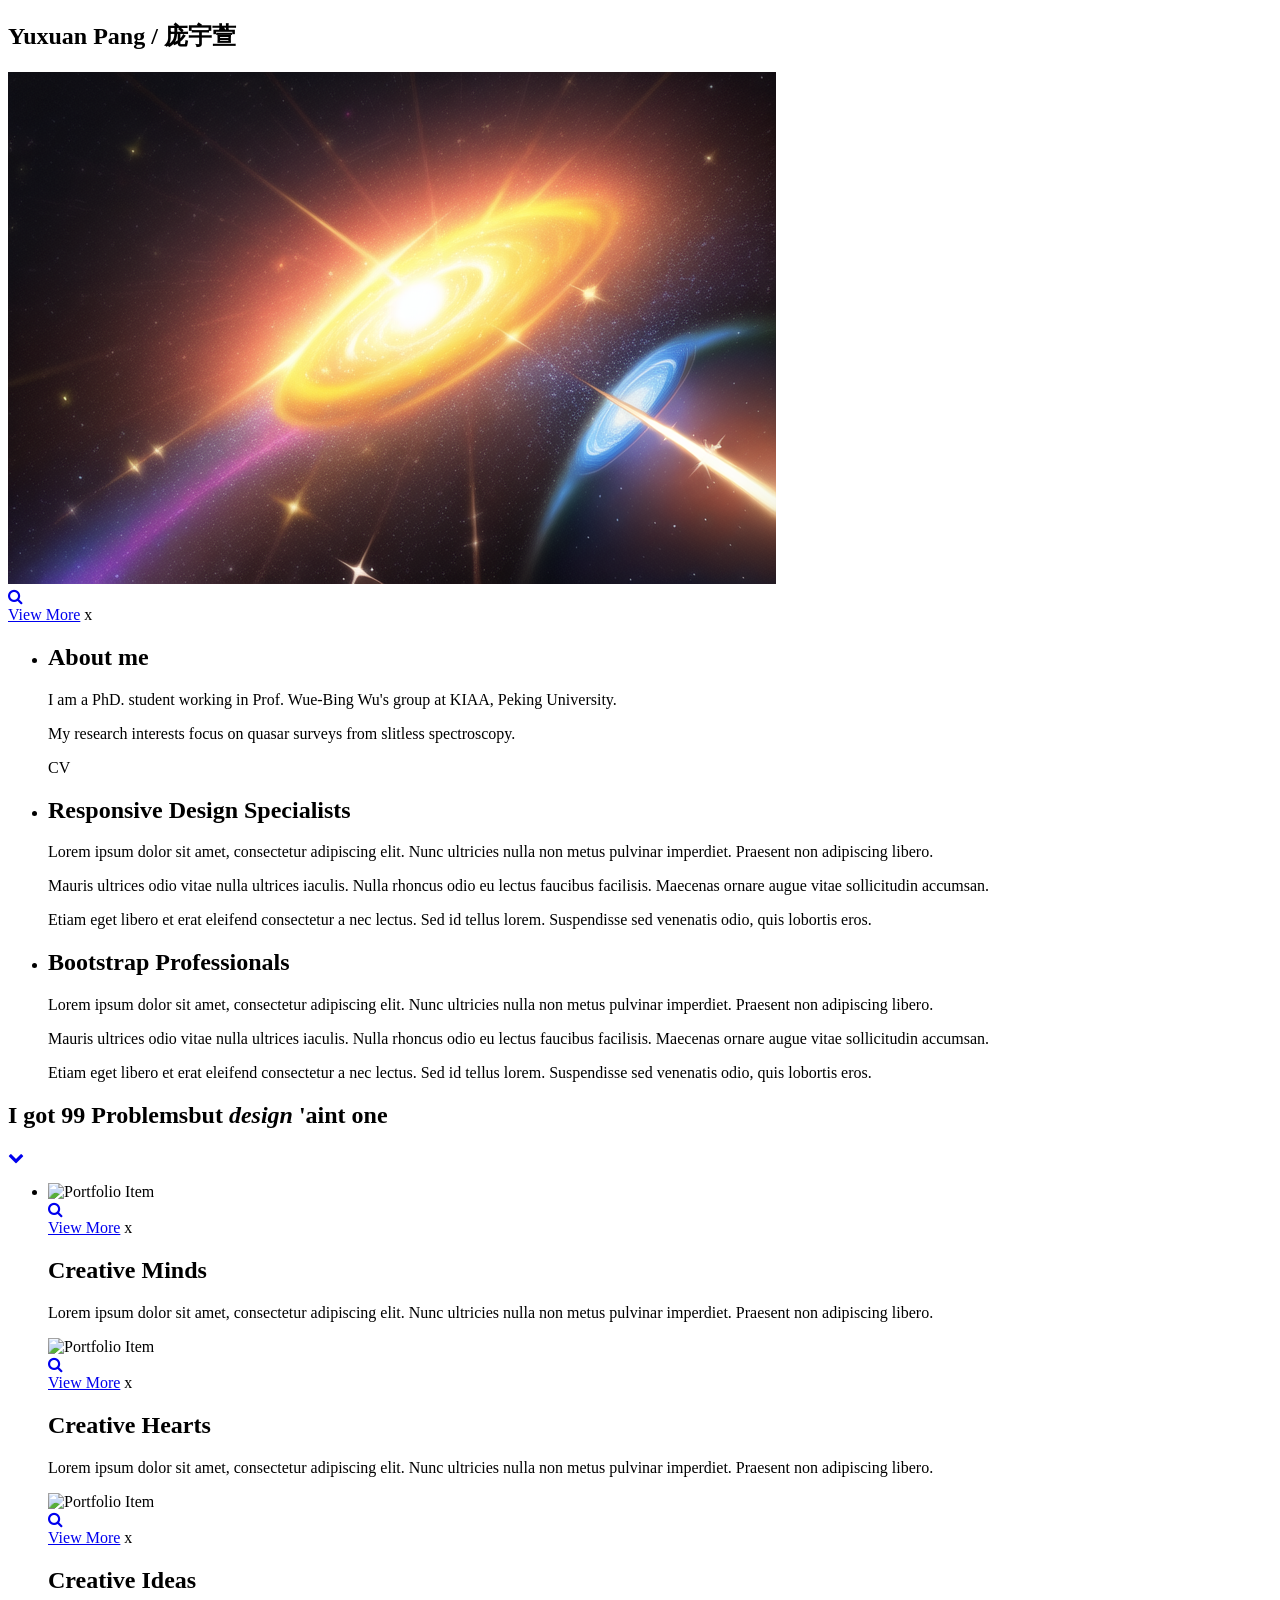
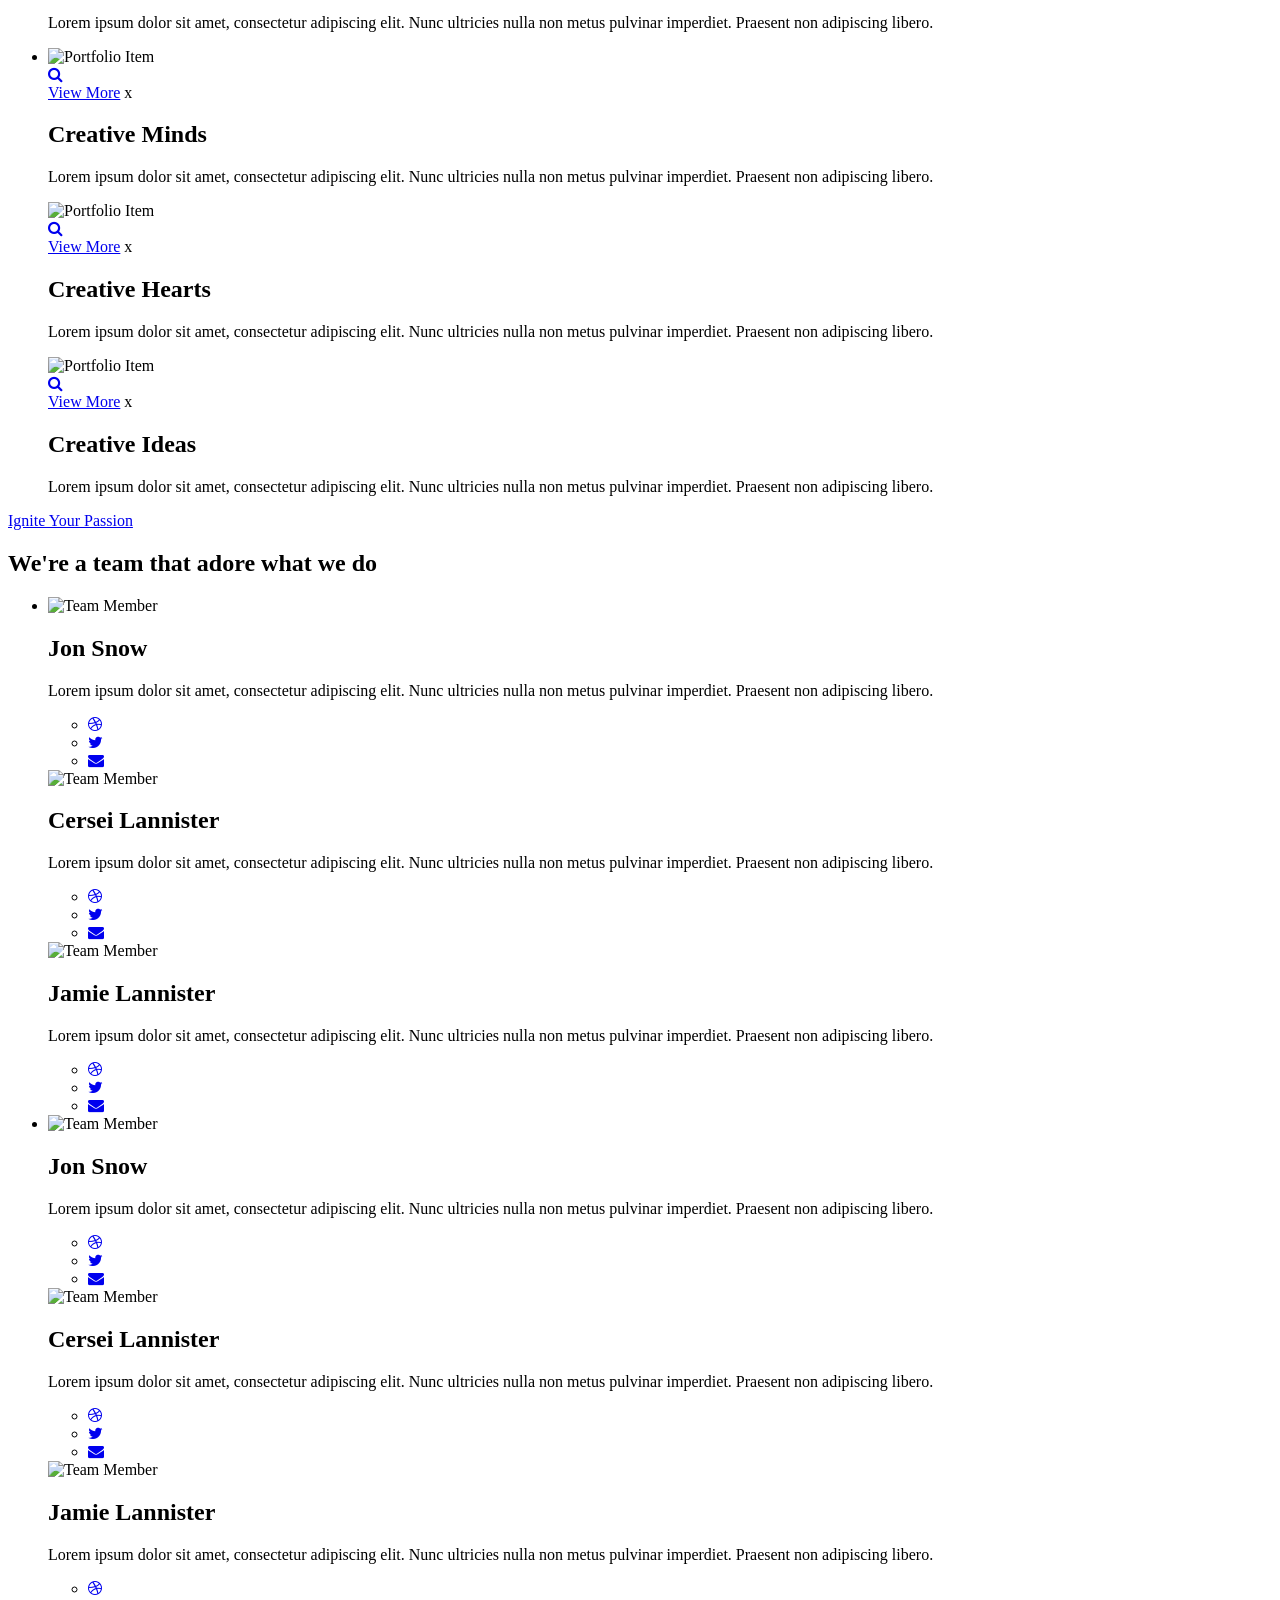
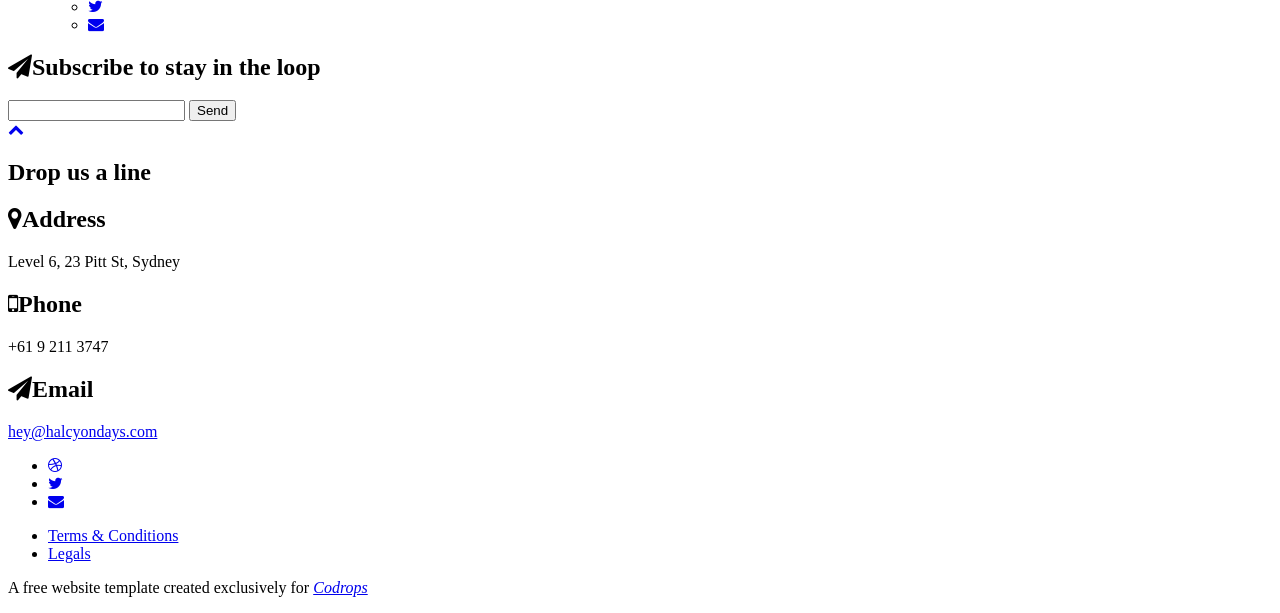
==== index.html @ f9d6b65b "Update index.html" ====
<!DOCTYPE html>
<html lang="en">
  <head>
    <meta charset="utf-8">
    <meta http-equiv="X-UA-Compatible" content="IE=edge">
    <meta name="viewport" content="width=device-width, initial-scale=1">
    <title>Yuxuan Pang @KIAA, Peking University</title>
    <link href='http://fonts.googleapis.com/css?family=Varela+Round' rel='stylesheet' type='text/css'>
    <link href="css/bootstrap.min.css" rel="stylesheet">
    <link href="http://netdna.bootstrapcdn.com/font-awesome/4.1.0/css/font-awesome.min.css" rel="stylesheet">
    <link href="css/flexslider.css" rel="stylesheet" >
    <link href="css/styles.css" rel="stylesheet">
    <link href="css/queries.css" rel="stylesheet">
    <link href="css/animate.css" rel="stylesheet">
        <!-- HTML5 Shim and Respond.js IE8 support of HTML5 elements and media queries -->
        <!-- WARNING: Respond.js doesn't work if you view the page via file:// -->
        <!--[if lt IE 9]>
        <script src="https://oss.maxcdn.com/libs/html5shiv/3.7.0/html5shiv.js"></script>
        <script src="https://oss.maxcdn.com/libs/respond.js/1.4.2/respond.min.js"></script>
        <![endif]-->
      </head>
      <body id="top">
        <section class="intro text-center section-padding" id="intro">
          <div class="container">
            <div class="row">
              <div class="col-md-8 col-md-offset-2 wp1">
                <h1 class="arrow">Yuxuan Pang / 庞宇萱</h1>
              </div>
            </div>
          </div>
          <div class="container">
            <div class="row">
              <div class="col-md-4 wp4">
                <div class="img">
                  <img src="img/person_photo.png" alt="Portfolio Item">
                  <div class="overlay">
                    <a href="#" class="expand"><i class="fa fa-search"></i><br>View More</a>
                    <a class="close-overlay hidden">x</a>
                  </div>
                </div>
              </div>
              <div class="col-md-8 wp4">
                <div id="servicesSlider">
                  <ul class="slides">
                    <li>
                      <h1 class="arrow">About me</h1>
                      <p>I am a PhD. student working in Prof. Wue-Bing Wu's group at KIAA, Peking University.</p>
                      <p>My research interests focus on quasar surveys from slitless spectroscopy.</p>
                      <p>CV</p>
                    </li>
                  </ul>
                </div>
              </div>
            </div>
          </div>
        </section>
        <section class="text-center" id="responsive">
          <div class="container-fluid nopadding responsive-services">
            <div class="wrapper">
              <div class="iphone">
                <div class="wp3"></div>
              </div>
              <div class="fluid-white"></div>
            </div>
            <div class="container designs">
              <div class="row">
                <div class="col-md-5 col-md-offset-7">
                  <div id="servicesSlider">
                    <ul class="slides">
                      <li>
                        <h1 class="arrow">Responsive Design Specialists</h1>
                        <p>Lorem ipsum dolor sit amet, consectetur adipiscing elit. Nunc ultricies nulla non metus pulvinar imperdiet. Praesent non adipiscing libero. </p>
                        <p>
                        Mauris ultrices odio vitae nulla ultrices iaculis. Nulla rhoncus odio eu lectus faucibus facilisis. Maecenas ornare augue vitae sollicitudin accumsan. </p>
                        <p>Etiam eget libero et erat eleifend consectetur a nec lectus. Sed id tellus lorem. Suspendisse sed venenatis odio, quis lobortis eros.</p>
                      </li>
                      <li>
                        <h1 class="arrow">Bootstrap Professionals</h1>
                        <p>Lorem ipsum dolor sit amet, consectetur adipiscing elit. Nunc ultricies nulla non metus pulvinar imperdiet. Praesent non adipiscing libero. </p>
                        <p>
                        Mauris ultrices odio vitae nulla ultrices iaculis. Nulla rhoncus odio eu lectus faucibus facilisis. Maecenas ornare augue vitae sollicitudin accumsan. </p>
                        <p>Etiam eget libero et erat eleifend consectetur a nec lectus. Sed id tellus lorem. Suspendisse sed venenatis odio, quis lobortis eros.</p>
                      </li>
                    </ul>
                  </div>
                </div>
              </div>
            </div>
          </div>
        </section>
        <section class="swag text-center">
          <div class="container">
            <div class="row">
              <div class="col-md-8 col-md-offset-2">
                <h1>I got 99 Problems<span>but <em>design</em> 'aint one</span></h1>
                <a href="#portfolio" class="down-arrow-btn"><i class="fa fa-chevron-down"></i></a>
              </div>
            </div>
          </div>
        </section>
        <section class="portfolio text-center section-padding" id="portfolio">
          <div class="container">
            <div class="row">
              <div id="portfolioSlider">
                <ul class="slides">
                  <li>
                    <div class="col-md-4 wp4">
                      <div class="overlay-effect effects clearfix">
                        <div class="img">
                          <img src="img/portfolio-01.jpg" alt="Portfolio Item">
                          <div class="overlay">
                            <a href="#" class="expand"><i class="fa fa-search"></i><br>View More</a>
                            <a class="close-overlay hidden">x</a>
                          </div>
                        </div>
                      </div>
                      <h2>Creative Minds</h2>
                      <p>Lorem ipsum dolor sit amet, consectetur adipiscing elit. Nunc ultricies nulla non metus pulvinar imperdiet. Praesent non adipiscing libero.</p>
                    </div>
                    <div class="col-md-4 wp4 delay-05s">
                      <div class="overlay-effect effects clearfix">
                        <div class="img">
                          <img src="img/portfolio-02.jpg" alt="Portfolio Item">
                          <div class="overlay">
                            <a href="#" class="expand"><i class="fa fa-search"></i><br>View More</a>
                            <a class="close-overlay hidden">x</a>
                          </div>
                        </div>
                      </div>
                      <h2>Creative Hearts</h2>
                      <p>Lorem ipsum dolor sit amet, consectetur adipiscing elit. Nunc ultricies nulla non metus pulvinar imperdiet. Praesent non adipiscing libero.</p>
                    </div>
                    <div class="col-md-4 wp4 delay-1s">
                      <div class="overlay-effect effects clearfix">
                        <div class="img">
                          <img src="img/portfolio-03.jpg" alt="Portfolio Item">
                          <div class="overlay">
                            <a href="#" class="expand"><i class="fa fa-search"></i><br>View More</a>
                            <a class="close-overlay hidden">x</a>
                          </div>
                        </div>
                      </div>
                      <h2>Creative Ideas</h2>
                      <p>Lorem ipsum dolor sit amet, consectetur adipiscing elit. Nunc ultricies nulla non metus pulvinar imperdiet. Praesent non adipiscing libero.</p>
                    </div>
                  </li>
                  <li>
                    <div class="col-md-4 wp4">
                      <div class="overlay-effect effects clearfix">
                        <div class="img">
                          <img src="img/portfolio-01.jpg" alt="Portfolio Item">
                          <div class="overlay">
                            <a href="#" class="expand"><i class="fa fa-search"></i><br>View More</a>
                            <a class="close-overlay hidden">x</a>
                          </div>
                        </div>
                      </div>
                      <h2>Creative Minds</h2>
                      <p>Lorem ipsum dolor sit amet, consectetur adipiscing elit. Nunc ultricies nulla non metus pulvinar imperdiet. Praesent non adipiscing libero.</p>
                    </div>
                    <div class="col-md-4 wp4 delay-05s">
                      <div class="overlay-effect effects clearfix">
                        <div class="img">
                          <img src="img/portfolio-02.jpg" alt="Portfolio Item">
                          <div class="overlay">
                            <a href="#" class="expand"><i class="fa fa-search"></i><br>View More</a>
                            <a class="close-overlay hidden">x</a>
                          </div>
                        </div>
                      </div>
                      <h2>Creative Hearts</h2>
                      <p>Lorem ipsum dolor sit amet, consectetur adipiscing elit. Nunc ultricies nulla non metus pulvinar imperdiet. Praesent non adipiscing libero.</p>
                    </div>
                    <div class="col-md-4 wp4 delay-1s">
                      <div class="overlay-effect effects clearfix">
                        <div class="img">
                          <img src="img/portfolio-03.jpg" alt="Portfolio Item">
                          <div class="overlay">
                            <a href="#" class="expand"><i class="fa fa-search"></i><br>View More</a>
                            <a class="close-overlay hidden">x</a>
                          </div>
                        </div>
                      </div>
                      <h2>Creative Ideas</h2>
                      <p>Lorem ipsum dolor sit amet, consectetur adipiscing elit. Nunc ultricies nulla non metus pulvinar imperdiet. Praesent non adipiscing libero.</p>
                    </div>
                  </li>
                </ul>
              </div>
            </div>
          </div>
        </section>
        <div class="ignite-cta text-center">
          <div class="container">
            <div class="row">
              <div class="col-md-12">
                <a href="#" class="ignite-btn">Ignite Your Passion</a>
              </div>
            </div>
          </div>
        </div>
        <section class="team text-center section-padding" id="team">
          <div class="container">
            <div class="row">
              <div class="col-md-12">
                <h1 class="arrow">We're a team that adore what we do</h1>
              </div>
            </div>
            <div class="row">
              <div class="team-wrapper">
                <div id="teamSlider">
                  <ul class="slides">
                    <li>
                      <div class="col-md-4 wp5">
                        <img src="img/team-01.png" alt="Team Member">
                        <h2>Jon Snow</h2>
                        <p>Lorem ipsum dolor sit amet, consectetur adipiscing elit. Nunc ultricies nulla non metus pulvinar imperdiet. Praesent non adipiscing libero.</p>
                        <div class="social">
                          <ul class="social-buttons">
                            <li><a href="#" class="social-btn"><i class="fa fa-dribbble"></i></a></li>
                            <li><a href="#" class="social-btn"><i class="fa fa-twitter"></i></a></li>
                            <li><a href="#" class="social-btn"><i class="fa fa-envelope"></i></a></li>
                          </ul>
                        </div>
                      </div>

                      <div class="col-md-4 wp5 delay-05s">
                        <img src="img/team-02.png" alt="Team Member">
                        <h2>Cersei Lannister</h2>
                        <p>Lorem ipsum dolor sit amet, consectetur adipiscing elit. Nunc ultricies nulla non metus pulvinar imperdiet. Praesent non adipiscing libero.</p>
                        <div class="social">
                          <ul class="social-buttons">
                            <li><a href="#" class="social-btn"><i class="fa fa-dribbble"></i></a></li>
                            <li><a href="#" class="social-btn"><i class="fa fa-twitter"></i></a></li>
                            <li><a href="#" class="social-btn"><i class="fa fa-envelope"></i></a></li>
                          </ul>
                        </div>
                      </div>
                      <div class="col-md-4 wp5 delay-1s">
                        <img src="img/team-03.png" alt="Team Member">
                        <h2>Jamie Lannister</h2>
                        <p>Lorem ipsum dolor sit amet, consectetur adipiscing elit. Nunc ultricies nulla non metus pulvinar imperdiet. Praesent non adipiscing libero.</p>
                        <div class="social">
                          <ul class="social-buttons">
                            <li><a href="#" class="social-btn"><i class="fa fa-dribbble"></i></a></li>
                            <li><a href="#" class="social-btn"><i class="fa fa-twitter"></i></a></li>
                            <li><a href="#" class="social-btn"><i class="fa fa-envelope"></i></a></li>
                          </ul>
                        </div>
                      </div>
                    </li>
                    <li>
                      <div class="col-md-4 wp5">
                        <img src="img/team-01.png" alt="Team Member">
                        <h2>Jon Snow</h2>
                        <p>Lorem ipsum dolor sit amet, consectetur adipiscing elit. Nunc ultricies nulla non metus pulvinar imperdiet. Praesent non adipiscing libero.</p>
                        <div class="social">
                          <ul class="social-buttons">
                            <li><a href="#" class="social-btn"><i class="fa fa-dribbble"></i></a></li>
                            <li><a href="#" class="social-btn"><i class="fa fa-twitter"></i></a></li>
                            <li><a href="#" class="social-btn"><i class="fa fa-envelope"></i></a></li>
                          </ul>
                        </div>
                      </div>
                      <div class="col-md-4 wp5 delay-05s">
                        <img src="img/team-02.png" alt="Team Member">
                        <h2>Cersei Lannister</h2>
                        <p>Lorem ipsum dolor sit amet, consectetur adipiscing elit. Nunc ultricies nulla non metus pulvinar imperdiet. Praesent non adipiscing libero.</p>
                        <div class="social">
                          <ul class="social-buttons">
                            <li><a href="#" class="social-btn"><i class="fa fa-dribbble"></i></a></li>
                            <li><a href="#" class="social-btn"><i class="fa fa-twitter"></i></a></li>
                            <li><a href="#" class="social-btn"><i class="fa fa-envelope"></i></a></li>
                          </ul>
                        </div>
                      </div>
                      <div class="col-md-4 wp5 delay-1s">
                        <img src="img/team-03.png" alt="Team Member">
                        <h2>Jamie Lannister</h2>
                        <p>Lorem ipsum dolor sit amet, consectetur adipiscing elit. Nunc ultricies nulla non metus pulvinar imperdiet. Praesent non adipiscing libero.</p>
                        <div class="social">
                          <ul class="social-buttons">
                            <li><a href="#" class="social-btn"><i class="fa fa-dribbble"></i></a></li>
                            <li><a href="#" class="social-btn"><i class="fa fa-twitter"></i></a></li>
                            <li><a href="#" class="social-btn"><i class="fa fa-envelope"></i></a></li>
                          </ul>
                        </div>
                      </div>
                    </li>
                  </ul>
                </div>
              </div>
            </div>
          </div>
        </section>
        <section class="subscribe text-center">
          <div class="container">
            <h1><i class="fa fa-paper-plane"></i><span>Subscribe to stay in the loop</span></h1>
            <form action="#">
              <input type="text" name="" value="" placeholder="" required>
              <input type="submit" name="" value="Send">
            </form>
          </div>
        </section>
        <section class="dark-bg text-center section-padding contact-wrap" id="contact">
          <a href="#top" class="up-btn"><i class="fa fa-chevron-up"></i></a>
          <div class="container">
            <div class="row">
              <div class="col-md-12">
                <h1 class="arrow">Drop us a line</h1>
              </div>
            </div>
            <div class="row contact-details">
              <div class="col-md-4">
                <div class="light-box box-hover">
                  <h2><i class="fa fa-map-marker"></i><span>Address</span></h2>
                  <p>Level 6, 23 Pitt St, Sydney</p>
                </div>
              </div>
              <div class="col-md-4">
                <div class="light-box box-hover">
                  <h2><i class="fa fa-mobile"></i><span>Phone</span></h2>
                  <p>+61 9 211 3747</p>
                </div>
              </div>
              <div class="col-md-4">
                <div class="light-box box-hover">
                  <h2><i class="fa fa-paper-plane"></i><span>Email</span></h2>
                  <p><a href="#">hey@halcyondays.com</a></p>
                </div>
              </div>
            </div>
            <div class="row">
              <div class="col-md-12">
                <ul class="social-buttons">
                  <li><a href="#" class="social-btn"><i class="fa fa-dribbble"></i></a></li>
                  <li><a href="#" class="social-btn"><i class="fa fa-twitter"></i></a></li>
                  <li><a href="#" class="social-btn"><i class="fa fa-envelope"></i></a></li>
                </ul>
              </div>
            </div>
          </div>
        </section>
        <footer>
          <div class="container">
            <div class="row">
              <div class="col-md-6">
                <ul class="legals">
                  <li><a href="#">Terms &amp; Conditions</a></li>
                  <li><a href="#">Legals</a></li>
                </ul>
              </div>
              <div class="col-md-6 credit">
                <p>A free website template created exclusively for <a href="http://tympanus.net/codrops/"><em>Codrops</em></a></p>
              </div>
            </div>
          </div>
        </footer>
        <!-- jQuery (necessary for Bootstrap's JavaScript plugins) -->
        <script src="https://ajax.googleapis.com/ajax/libs/jquery/1.11.0/jquery.min.js"></script>
        <!-- Include all compiled plugins (below), or include individual files as needed -->
        <script src="js/waypoints.min.js"></script>
        <script src="js/bootstrap.min.js"></script>
        <script src="js/scripts.js"></script>
        <script src="js/jquery.flexslider.js"></script>
        <script src="js/modernizr.js"></script>
      </body>
    </html>
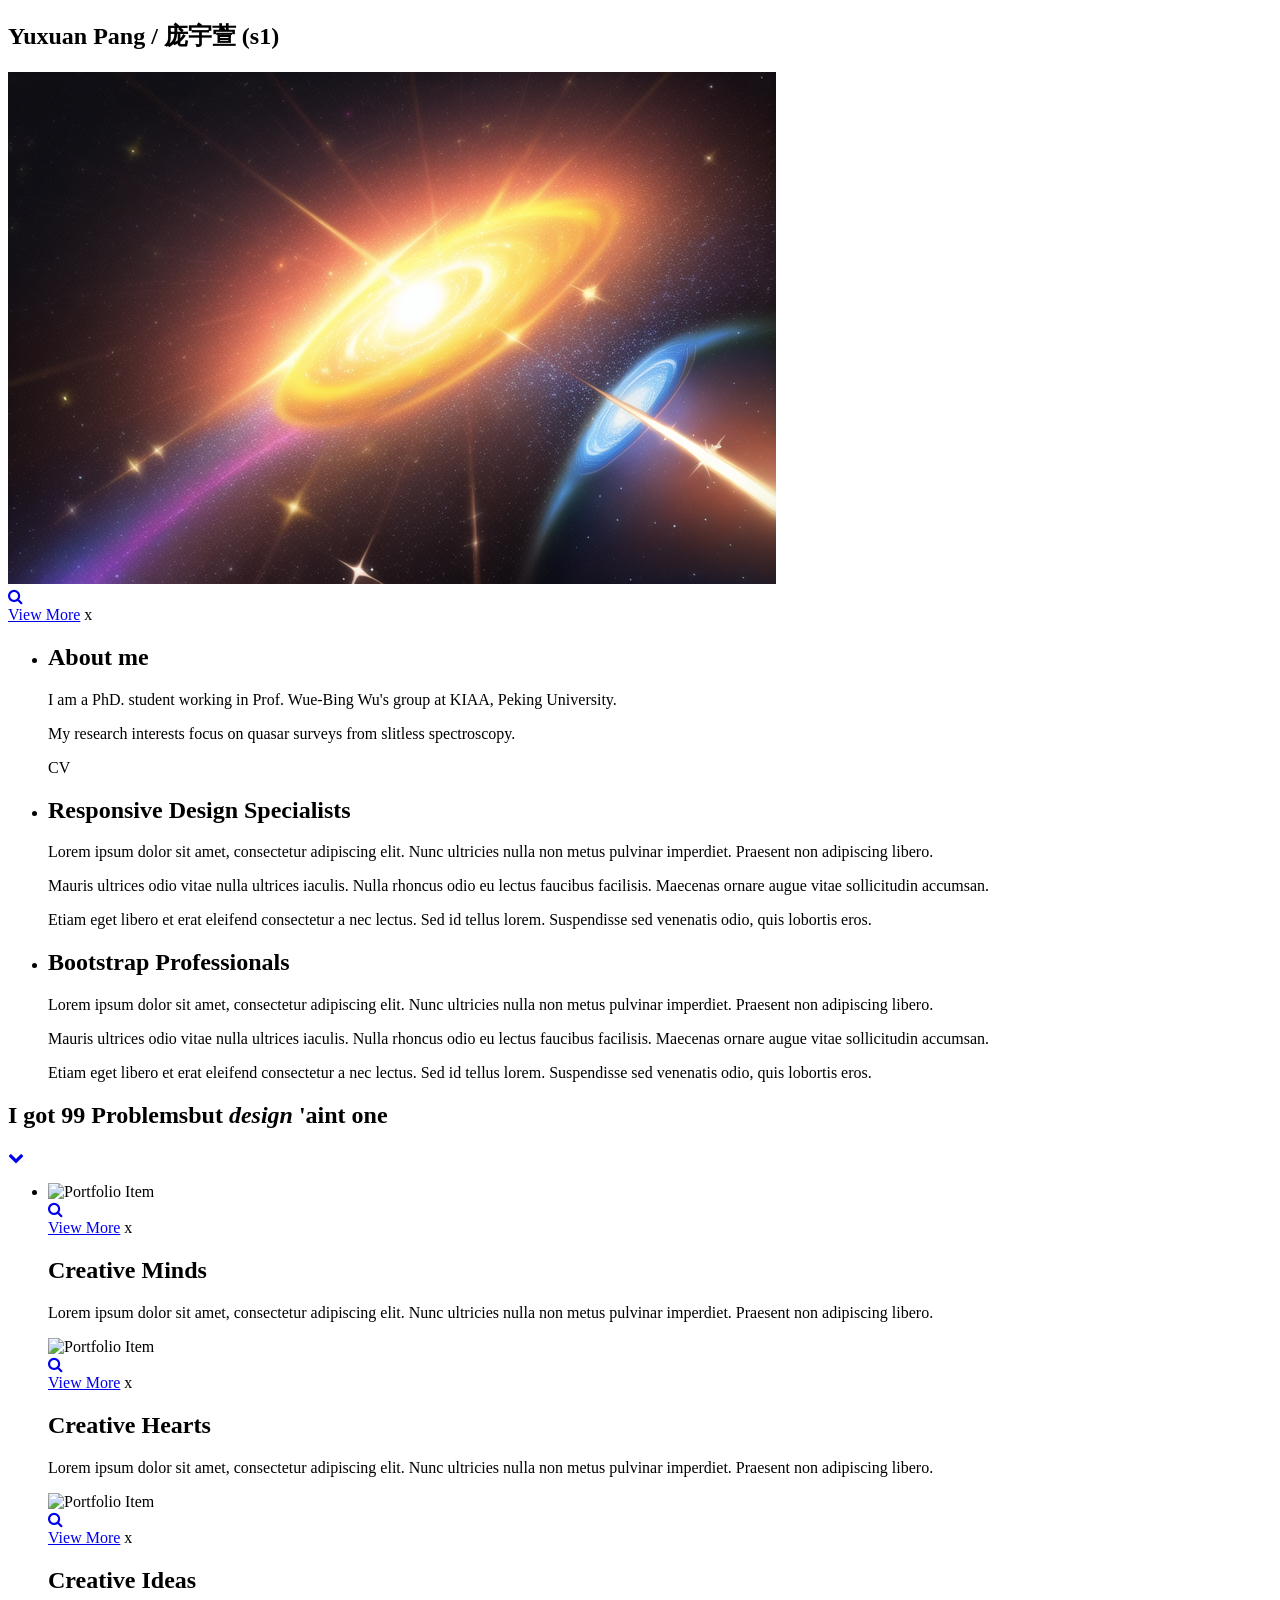
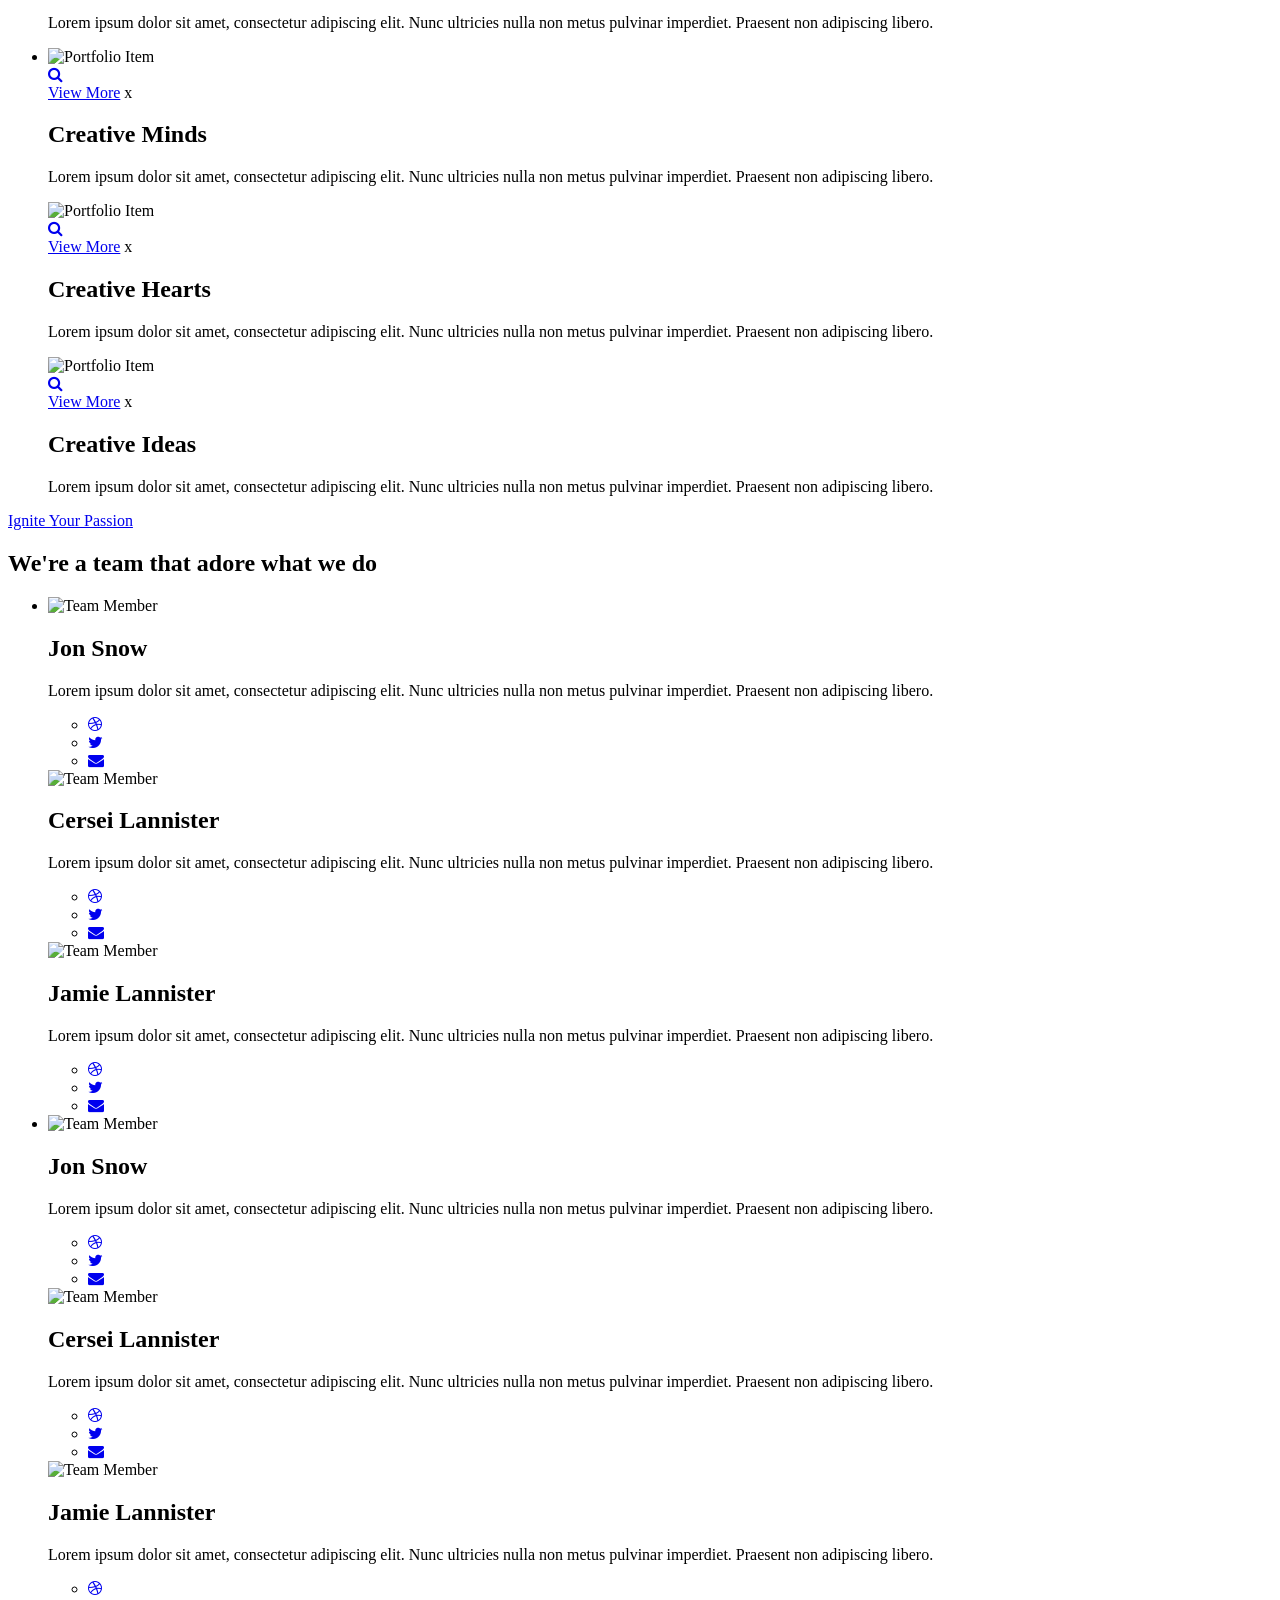
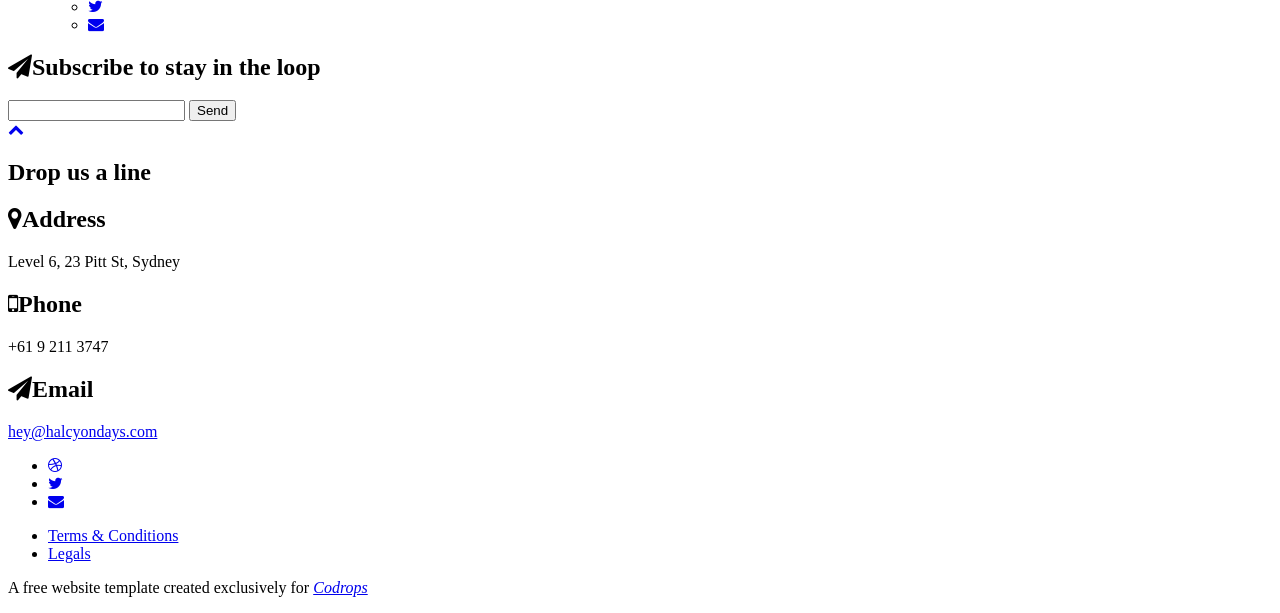
==== commit 1a772bf6: "Update index.html" ====
--- a/index.html
+++ b/index.html
@@ -24,7 +24,7 @@
           <div class="container">
             <div class="row">
               <div class="col-md-8 col-md-offset-2 wp1">
-                <h1 class="arrow">Yuxuan Pang / 庞宇萱</h1>
+                <h1 class="arrow">Yuxuan Pang / 庞宇萱 (s1)</h1>
               </div>
             </div>
           </div>
@@ -39,7 +39,7 @@
                   </div>
                 </div>
               </div>
-              <div class="col-md-8 wp4">
+              <div class="col-md-5">
                 <div id="servicesSlider">
                   <ul class="slides">
                     <li>
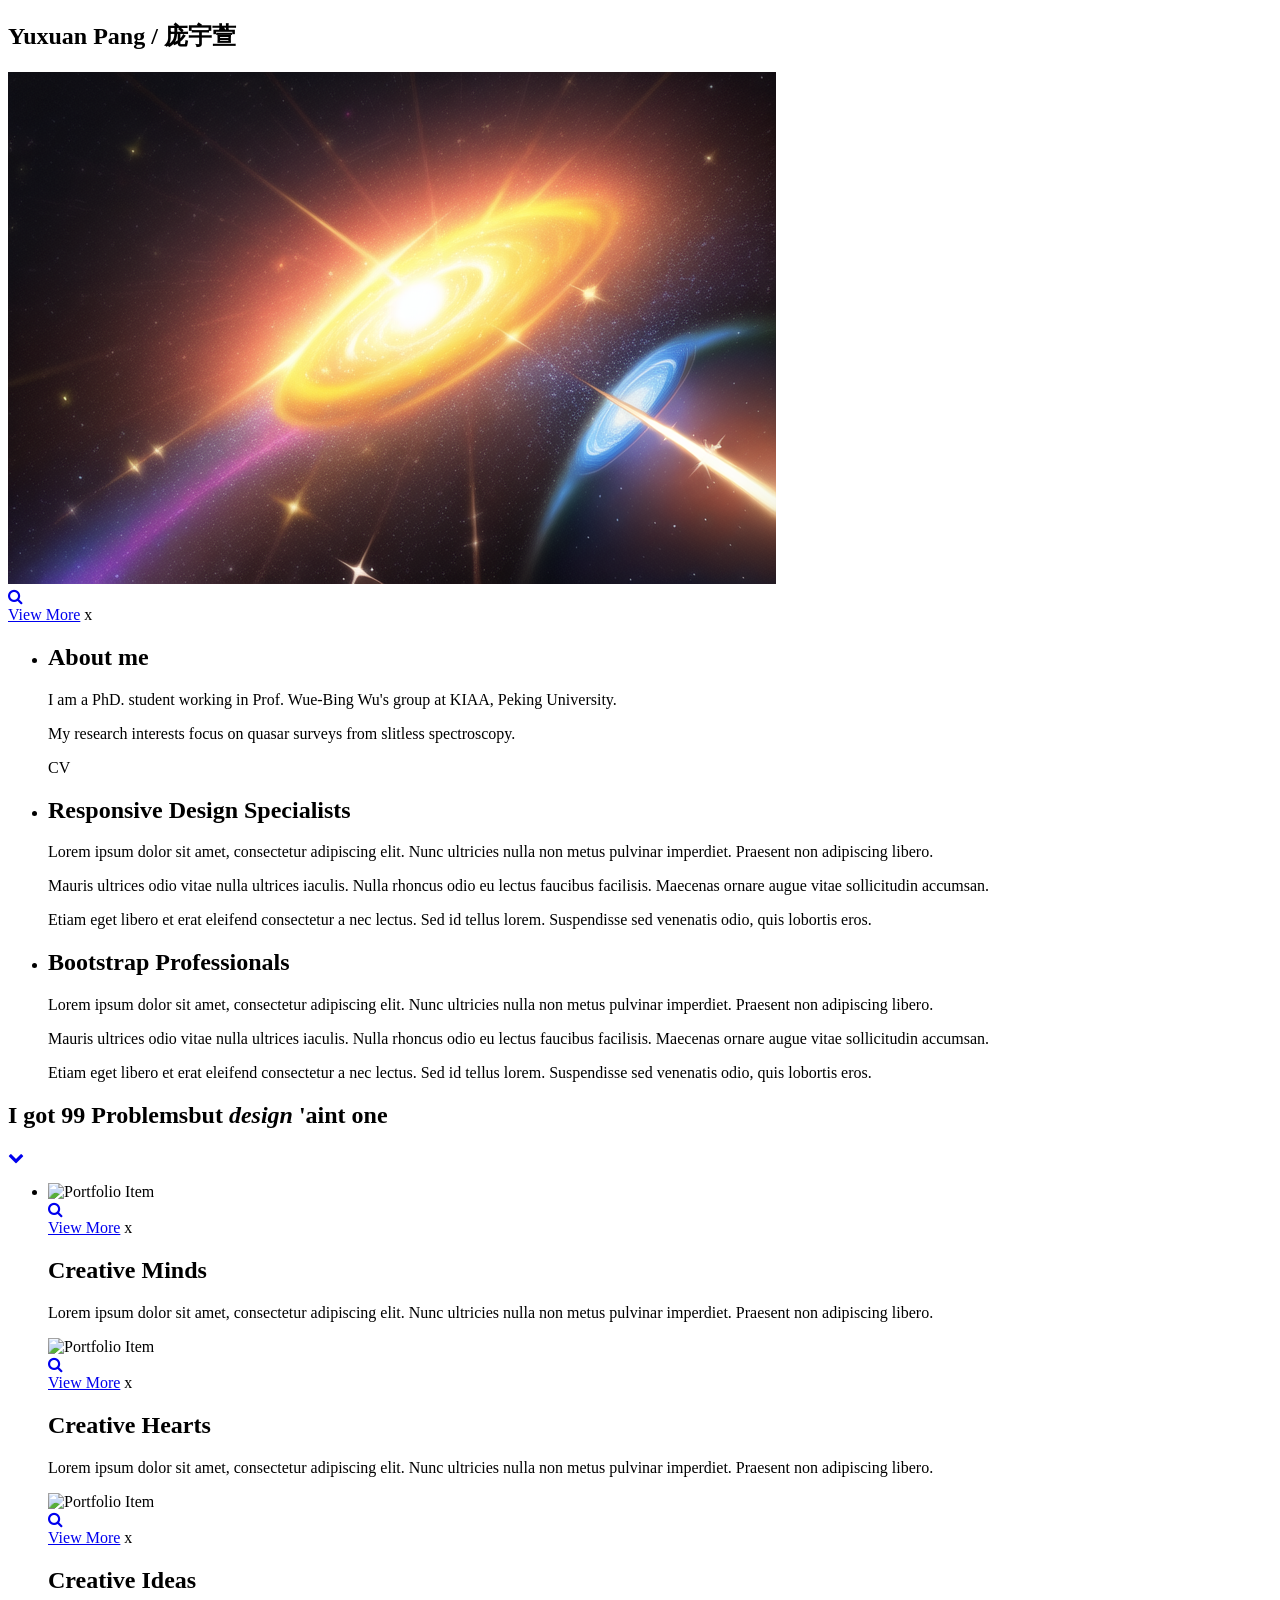
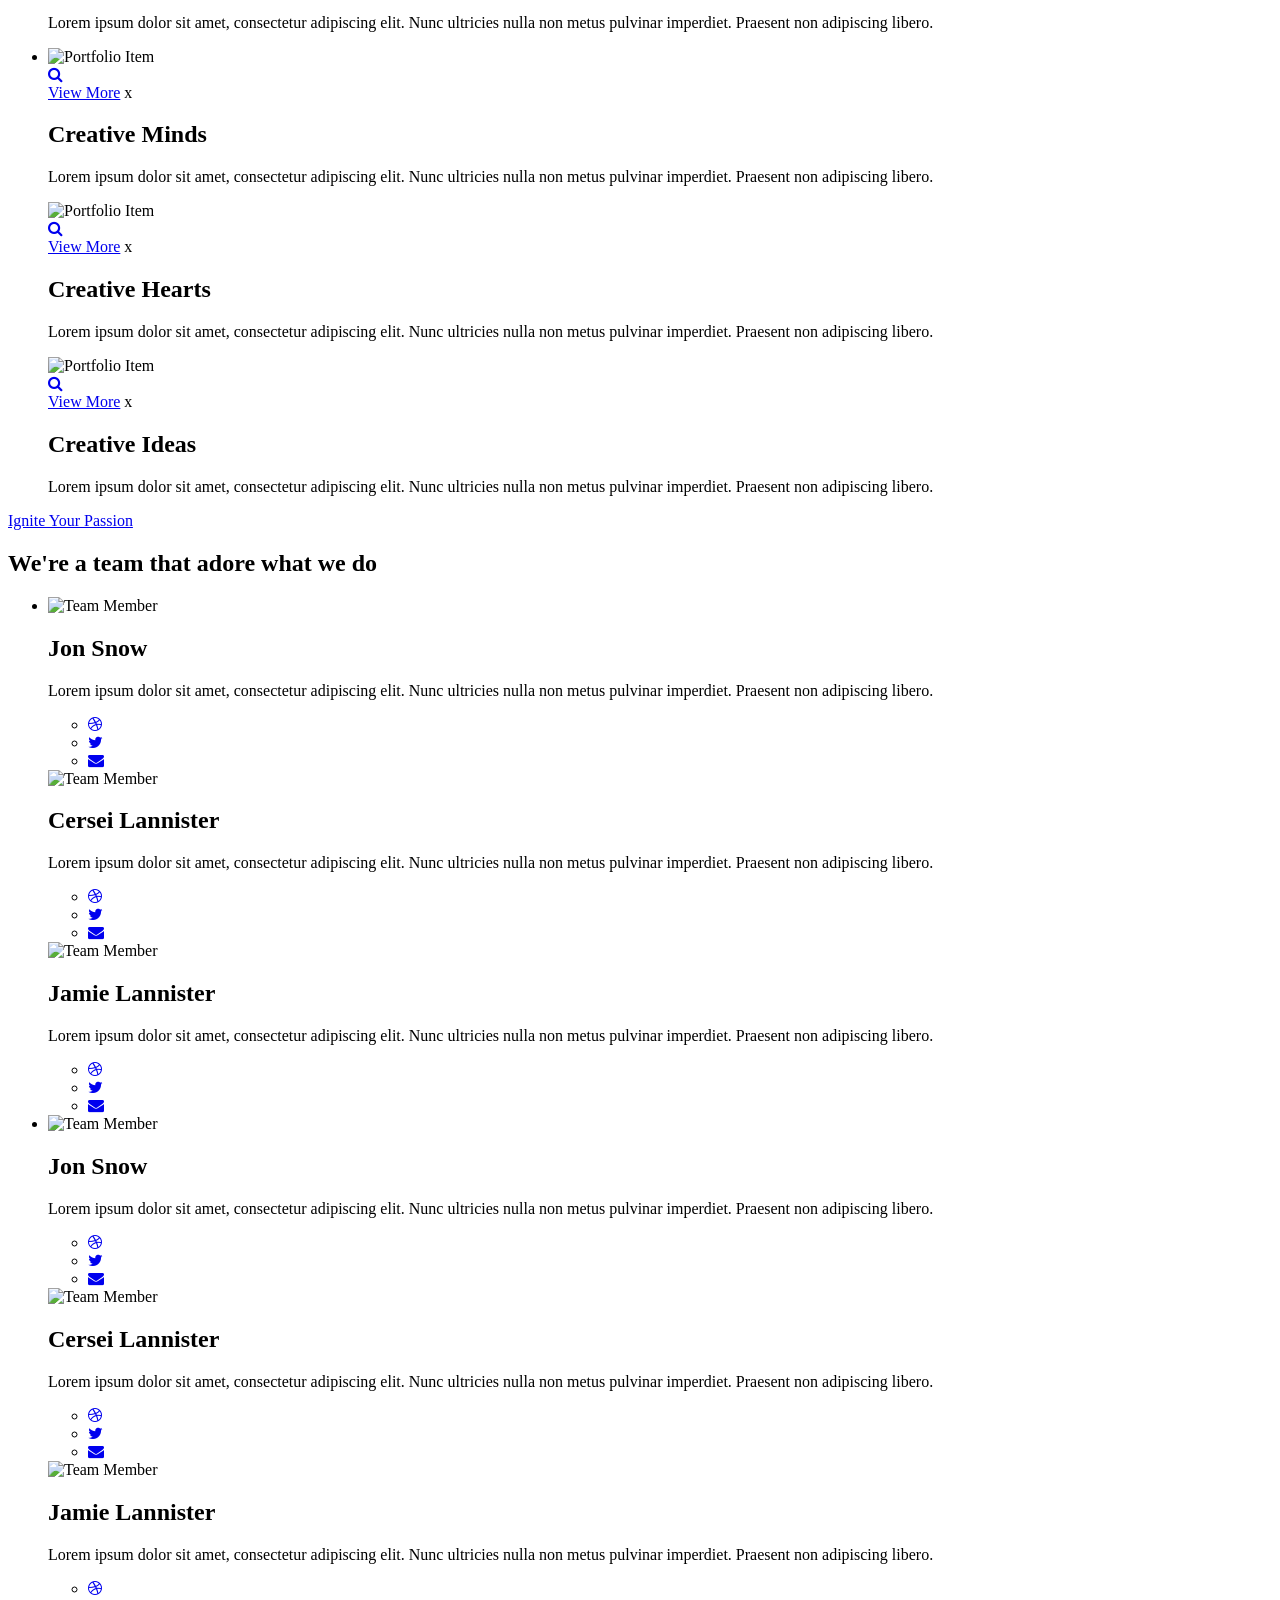
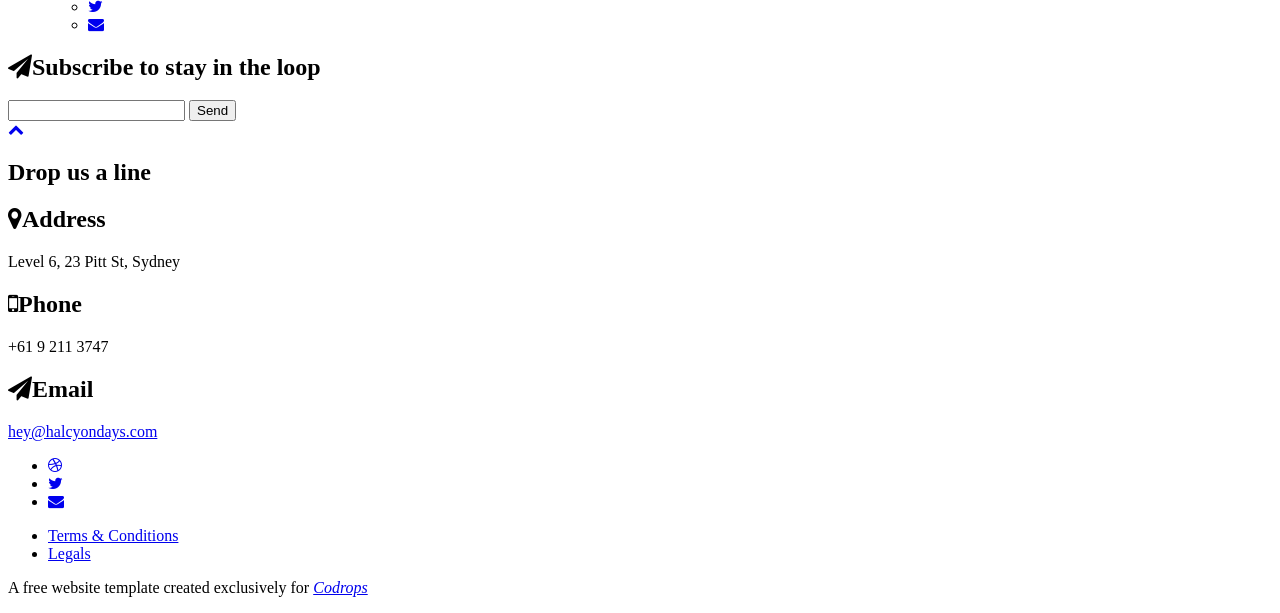
==== commit f6f42faa: "Add files via upload" ====
--- a/index.html
+++ b/index.html
@@ -24,7 +24,7 @@
           <div class="container">
             <div class="row">
               <div class="col-md-8 col-md-offset-2 wp1">
-                <h1 class="arrow">Yuxuan Pang / 庞宇萱 (s1)</h1>
+                <h1 class="arrow">Yuxuan Pang / 庞宇萱</h1>
               </div>
             </div>
           </div>
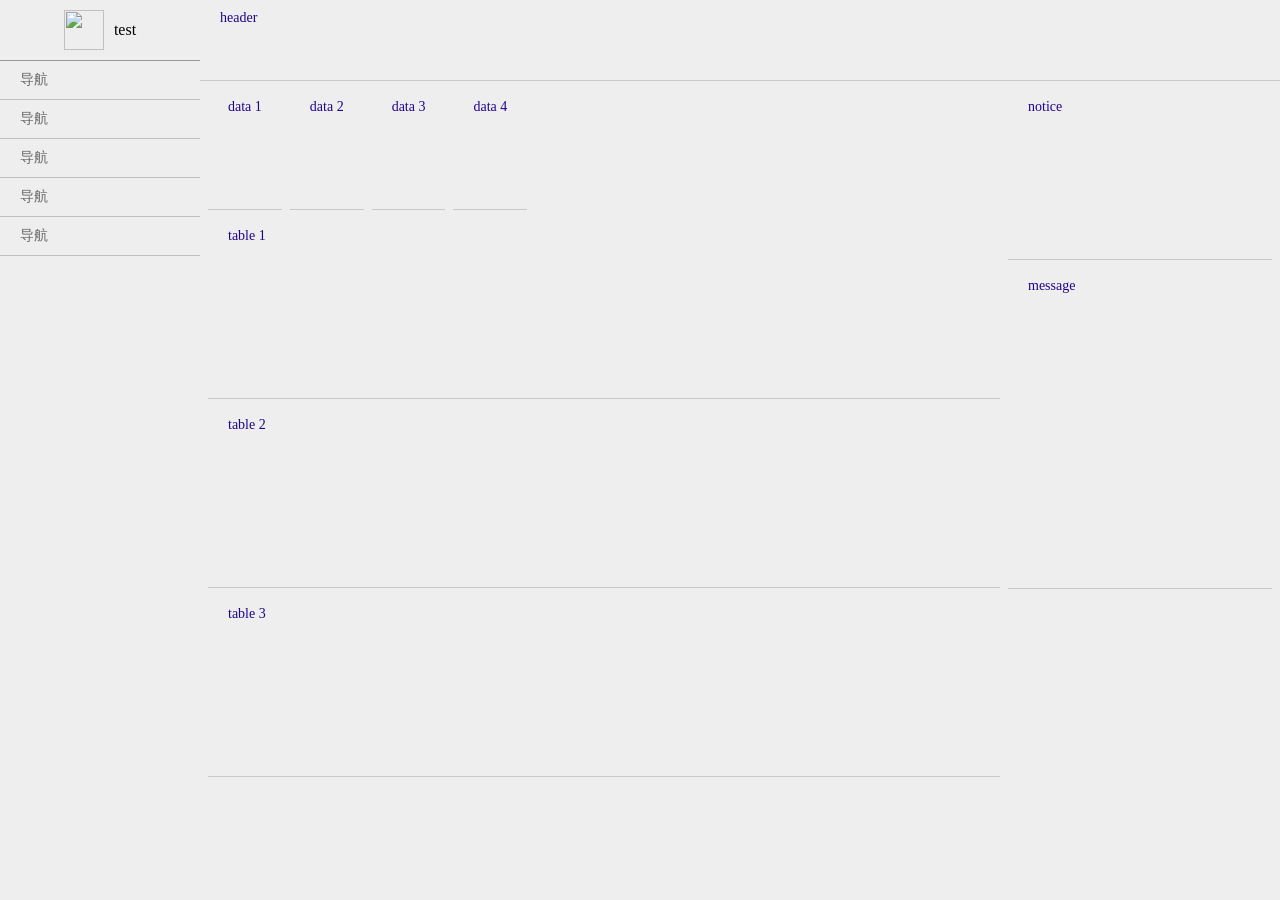
==== commit 40a3543e: "Update index.html" ====
--- a/index.html
+++ b/index.html
@@ -3,366 +3,159 @@
   <head>
     <meta charset="utf-8">
     <meta http-equiv="X-UA-Compatible" content="IE=edge">
-    <meta name="viewport" content="width=device-width, initial-scale=1">
-    <title>Yuxuan Pang @KIAA, Peking University</title>
-    <link href='http://fonts.googleapis.com/css?family=Varela+Round' rel='stylesheet' type='text/css'>
-    <link href="css/bootstrap.min.css" rel="stylesheet">
-    <link href="http://netdna.bootstrapcdn.com/font-awesome/4.1.0/css/font-awesome.min.css" rel="stylesheet">
-    <link href="css/flexslider.css" rel="stylesheet" >
-    <link href="css/styles.css" rel="stylesheet">
-    <link href="css/queries.css" rel="stylesheet">
-    <link href="css/animate.css" rel="stylesheet">
-        <!-- HTML5 Shim and Respond.js IE8 support of HTML5 elements and media queries -->
-        <!-- WARNING: Respond.js doesn't work if you view the page via file:// -->
-        <!--[if lt IE 9]>
-        <script src="https://oss.maxcdn.com/libs/html5shiv/3.7.0/html5shiv.js"></script>
-        <script src="https://oss.maxcdn.com/libs/respond.js/1.4.2/respond.min.js"></script>
-        <![endif]-->
-      </head>
-      <body id="top">
-        <section class="intro text-center section-padding" id="intro">
-          <div class="container">
-            <div class="row">
-              <div class="col-md-8 col-md-offset-2 wp1">
-                <h1 class="arrow">Yuxuan Pang / 庞宇萱</h1>
-              </div>
+    <meta name="viewport" content="width=device-width, initial-scale=1.0">
+    <title>Yuxuan Pang (test0)</title>
+    <style>
+      body{
+        margin: 0;
+        height: 100vh;
+        background-color: #eee;
+      }
+      /* *{
+        border: 1px solid black;
+      } */
+      /* .yinYing{
+        box-shadow: ;
+      } */
+      .flex{
+        display: flex;
+      }
+      .baiSe{
+        background-color: #eee;
+      }
+      .flex1{
+        flex: 1;
+      }
+      .colunm{
+        flex-direction: column;
+      }
+      .mg8{
+        margin: 8px;
+      }
+      .mgr8{
+        margin-right: 8px;
+      }
+      .mgt8{
+        margin-top: 8px;
+      }
+      .daoHang{
+        padding: 10px 20px;
+        border-bottom: 1px solid rgb(190, 190, 190);
+        font-size: 14px;
+        color: #666;
+      }
+      .test_word{
+        padding: 10px 20px;
+        border-bottom: 1px solid rgb(201, 201, 201);
+        font-size: 14px;
+        color: #21038d;
+      }
+
+      @media (max-width:600px) {
+        .ceBian{
+          display: none;
+        }
+        .neiRong{
+          flex-direction: column;
+        }
+        .shuJuQu{
+          flex-direction: column;
+        }
+        .youQu{
+          margin-left: 8px;
+        }
+        .shuJu{
+          margin-left: 0 0 8px;
+          flex: auto;
+        }
+        .neiRong::-webkit-scrollbar{
+          display: none;
+        }
+      }
+    </style>
+  </head>
+  <body class="flex">
+    <!--侧边栏-->
+    <div style="width: 200px; z-index: 2;" class="ceBian baiSe">
+      <!--头像栏-->
+      <div 
+        style="
+          padding: 10px; 
+          align-items: center; 
+          justify-content: center; 
+          border-bottom: 1px solid #999;
+        " 
+        class="flex"
+      >
+        <img 
+          src="https://kangwenchang.com/logo.png" 
+          width="40px" 
+          height="40px"
+          alt=""
+        />
+        <div style="margin-left: 10px;">test</div>
+      </div>
+      <!--导航栏-->
+      <div style="flex: 1;">
+        <div class="daoHang">导航</div>
+        <div class="daoHang">导航</div>
+        <div class="daoHang">导航</div>
+        <div class="daoHang">导航</div>
+        <div class="daoHang">导航</div>
+      </div>
+    </div>
+    <!--主区域-->
+    <div style="flex: 1;" class="column">
+      <!--头部栏-->
+      <div style="height: 60px; z-index: 1;", class="baiSe test_word">
+       header
+      </div>
+      <!--内容区-->
+      <div style="flex: 1; overflow: auto;" class="neiRong flex">
+        <!--左区-->
+        <div style="flex: 3;" class="mg8">
+          <!--数据区-->
+          <div style="flex: 1" class="shuJuQu flex">
+            <!--数据块-->
+            <div style="height: 100px;" class="shuJu baiSe mgr8 test_word">
+              data 1
+            </div>
+            <div style="height: 100px;" class="shuJu baiSe mgr8 test_word">
+              data 2
+            </div>
+            <div style="height: 100px;" class="shuJu baiSe mgr8 test_word">
+              data 3
+            </div>
+            <div style="height: 100px;" class="shuJu baiSe mgr8 test_word">
+              data 4
             </div>
           </div>
-          <div class="container">
-            <div class="row">
-              <div class="col-md-4 wp4">
-                <div class="img">
-                  <img src="img/person_photo.png" alt="Portfolio Item">
-                  <div class="overlay">
-                    <a href="#" class="expand"><i class="fa fa-search"></i><br>View More</a>
-                    <a class="close-overlay hidden">x</a>
-                  </div>
-                </div>
-              </div>
-              <div class="col-md-5">
-                <div id="servicesSlider">
-                  <ul class="slides">
-                    <li>
-                      <h1 class="arrow">About me</h1>
-                      <p>I am a PhD. student working in Prof. Wue-Bing Wu's group at KIAA, Peking University.</p>
-                      <p>My research interests focus on quasar surveys from slitless spectroscopy.</p>
-                      <p>CV</p>
-                    </li>
-                  </ul>
-                </div>
-              </div>
+          <!--列表区-->
+          <div class="column">
+            <!--列表项-->
+            <div style="height: 160px; flex: 1;" class="baiSe mgt8 test_word">
+              table 1
             </div>
+            <div style="height: 160px; flex: 1;" class="baiSe mgt8 test_word">
+              table 2
+            </div>
+            <div style="height: 160px; flex: 1;" class="baiSe mgt8 test_word">
+              table 3
+            </div>
+          </div>          
+        </div>
+        <!--右区-->
+        <div style="flex: 1;" class="youQu column mgr8 mgt8">
+          <!--提示区-->
+          <div style="height: 150px;" class="baiSe test_word">
+            notice
           </div>
-        </section>
-        <section class="text-center" id="responsive">
-          <div class="container-fluid nopadding responsive-services">
-            <div class="wrapper">
-              <div class="iphone">
-                <div class="wp3"></div>
-              </div>
-              <div class="fluid-white"></div>
-            </div>
-            <div class="container designs">
-              <div class="row">
-                <div class="col-md-5 col-md-offset-7">
-                  <div id="servicesSlider">
-                    <ul class="slides">
-                      <li>
-                        <h1 class="arrow">Responsive Design Specialists</h1>
-                        <p>Lorem ipsum dolor sit amet, consectetur adipiscing elit. Nunc ultricies nulla non metus pulvinar imperdiet. Praesent non adipiscing libero. </p>
-                        <p>
-                        Mauris ultrices odio vitae nulla ultrices iaculis. Nulla rhoncus odio eu lectus faucibus facilisis. Maecenas ornare augue vitae sollicitudin accumsan. </p>
-                        <p>Etiam eget libero et erat eleifend consectetur a nec lectus. Sed id tellus lorem. Suspendisse sed venenatis odio, quis lobortis eros.</p>
-                      </li>
-                      <li>
-                        <h1 class="arrow">Bootstrap Professionals</h1>
-                        <p>Lorem ipsum dolor sit amet, consectetur adipiscing elit. Nunc ultricies nulla non metus pulvinar imperdiet. Praesent non adipiscing libero. </p>
-                        <p>
-                        Mauris ultrices odio vitae nulla ultrices iaculis. Nulla rhoncus odio eu lectus faucibus facilisis. Maecenas ornare augue vitae sollicitudin accumsan. </p>
-                        <p>Etiam eget libero et erat eleifend consectetur a nec lectus. Sed id tellus lorem. Suspendisse sed venenatis odio, quis lobortis eros.</p>
-                      </li>
-                    </ul>
-                  </div>
-                </div>
-              </div>
-            </div>
-          </div>
-        </section>
-        <section class="swag text-center">
-          <div class="container">
-            <div class="row">
-              <div class="col-md-8 col-md-offset-2">
-                <h1>I got 99 Problems<span>but <em>design</em> 'aint one</span></h1>
-                <a href="#portfolio" class="down-arrow-btn"><i class="fa fa-chevron-down"></i></a>
-              </div>
-            </div>
-          </div>
-        </section>
-        <section class="portfolio text-center section-padding" id="portfolio">
-          <div class="container">
-            <div class="row">
-              <div id="portfolioSlider">
-                <ul class="slides">
-                  <li>
-                    <div class="col-md-4 wp4">
-                      <div class="overlay-effect effects clearfix">
-                        <div class="img">
-                          <img src="img/portfolio-01.jpg" alt="Portfolio Item">
-                          <div class="overlay">
-                            <a href="#" class="expand"><i class="fa fa-search"></i><br>View More</a>
-                            <a class="close-overlay hidden">x</a>
-                          </div>
-                        </div>
-                      </div>
-                      <h2>Creative Minds</h2>
-                      <p>Lorem ipsum dolor sit amet, consectetur adipiscing elit. Nunc ultricies nulla non metus pulvinar imperdiet. Praesent non adipiscing libero.</p>
-                    </div>
-                    <div class="col-md-4 wp4 delay-05s">
-                      <div class="overlay-effect effects clearfix">
-                        <div class="img">
-                          <img src="img/portfolio-02.jpg" alt="Portfolio Item">
-                          <div class="overlay">
-                            <a href="#" class="expand"><i class="fa fa-search"></i><br>View More</a>
-                            <a class="close-overlay hidden">x</a>
-                          </div>
-                        </div>
-                      </div>
-                      <h2>Creative Hearts</h2>
-                      <p>Lorem ipsum dolor sit amet, consectetur adipiscing elit. Nunc ultricies nulla non metus pulvinar imperdiet. Praesent non adipiscing libero.</p>
-                    </div>
-                    <div class="col-md-4 wp4 delay-1s">
-                      <div class="overlay-effect effects clearfix">
-                        <div class="img">
-                          <img src="img/portfolio-03.jpg" alt="Portfolio Item">
-                          <div class="overlay">
-                            <a href="#" class="expand"><i class="fa fa-search"></i><br>View More</a>
-                            <a class="close-overlay hidden">x</a>
-                          </div>
-                        </div>
-                      </div>
-                      <h2>Creative Ideas</h2>
-                      <p>Lorem ipsum dolor sit amet, consectetur adipiscing elit. Nunc ultricies nulla non metus pulvinar imperdiet. Praesent non adipiscing libero.</p>
-                    </div>
-                  </li>
-                  <li>
-                    <div class="col-md-4 wp4">
-                      <div class="overlay-effect effects clearfix">
-                        <div class="img">
-                          <img src="img/portfolio-01.jpg" alt="Portfolio Item">
-                          <div class="overlay">
-                            <a href="#" class="expand"><i class="fa fa-search"></i><br>View More</a>
-                            <a class="close-overlay hidden">x</a>
-                          </div>
-                        </div>
-                      </div>
-                      <h2>Creative Minds</h2>
-                      <p>Lorem ipsum dolor sit amet, consectetur adipiscing elit. Nunc ultricies nulla non metus pulvinar imperdiet. Praesent non adipiscing libero.</p>
-                    </div>
-                    <div class="col-md-4 wp4 delay-05s">
-                      <div class="overlay-effect effects clearfix">
-                        <div class="img">
-                          <img src="img/portfolio-02.jpg" alt="Portfolio Item">
-                          <div class="overlay">
-                            <a href="#" class="expand"><i class="fa fa-search"></i><br>View More</a>
-                            <a class="close-overlay hidden">x</a>
-                          </div>
-                        </div>
-                      </div>
-                      <h2>Creative Hearts</h2>
-                      <p>Lorem ipsum dolor sit amet, consectetur adipiscing elit. Nunc ultricies nulla non metus pulvinar imperdiet. Praesent non adipiscing libero.</p>
-                    </div>
-                    <div class="col-md-4 wp4 delay-1s">
-                      <div class="overlay-effect effects clearfix">
-                        <div class="img">
-                          <img src="img/portfolio-03.jpg" alt="Portfolio Item">
-                          <div class="overlay">
-                            <a href="#" class="expand"><i class="fa fa-search"></i><br>View More</a>
-                            <a class="close-overlay hidden">x</a>
-                          </div>
-                        </div>
-                      </div>
-                      <h2>Creative Ideas</h2>
-                      <p>Lorem ipsum dolor sit amet, consectetur adipiscing elit. Nunc ultricies nulla non metus pulvinar imperdiet. Praesent non adipiscing libero.</p>
-                    </div>
-                  </li>
-                </ul>
-              </div>
-            </div>
-          </div>
-        </section>
-        <div class="ignite-cta text-center">
-          <div class="container">
-            <div class="row">
-              <div class="col-md-12">
-                <a href="#" class="ignite-btn">Ignite Your Passion</a>
-              </div>
-            </div>
-          </div>
+          <!--消息区-->
+          <div style="height: 300px;" class="baiSe mgt8 test_word">
+            message
+          </div>             
         </div>
-        <section class="team text-center section-padding" id="team">
-          <div class="container">
-            <div class="row">
-              <div class="col-md-12">
-                <h1 class="arrow">We're a team that adore what we do</h1>
-              </div>
-            </div>
-            <div class="row">
-              <div class="team-wrapper">
-                <div id="teamSlider">
-                  <ul class="slides">
-                    <li>
-                      <div class="col-md-4 wp5">
-                        <img src="img/team-01.png" alt="Team Member">
-                        <h2>Jon Snow</h2>
-                        <p>Lorem ipsum dolor sit amet, consectetur adipiscing elit. Nunc ultricies nulla non metus pulvinar imperdiet. Praesent non adipiscing libero.</p>
-                        <div class="social">
-                          <ul class="social-buttons">
-                            <li><a href="#" class="social-btn"><i class="fa fa-dribbble"></i></a></li>
-                            <li><a href="#" class="social-btn"><i class="fa fa-twitter"></i></a></li>
-                            <li><a href="#" class="social-btn"><i class="fa fa-envelope"></i></a></li>
-                          </ul>
-                        </div>
-                      </div>
-
-                      <div class="col-md-4 wp5 delay-05s">
-                        <img src="img/team-02.png" alt="Team Member">
-                        <h2>Cersei Lannister</h2>
-                        <p>Lorem ipsum dolor sit amet, consectetur adipiscing elit. Nunc ultricies nulla non metus pulvinar imperdiet. Praesent non adipiscing libero.</p>
-                        <div class="social">
-                          <ul class="social-buttons">
-                            <li><a href="#" class="social-btn"><i class="fa fa-dribbble"></i></a></li>
-                            <li><a href="#" class="social-btn"><i class="fa fa-twitter"></i></a></li>
-                            <li><a href="#" class="social-btn"><i class="fa fa-envelope"></i></a></li>
-                          </ul>
-                        </div>
-                      </div>
-                      <div class="col-md-4 wp5 delay-1s">
-                        <img src="img/team-03.png" alt="Team Member">
-                        <h2>Jamie Lannister</h2>
-                        <p>Lorem ipsum dolor sit amet, consectetur adipiscing elit. Nunc ultricies nulla non metus pulvinar imperdiet. Praesent non adipiscing libero.</p>
-                        <div class="social">
-                          <ul class="social-buttons">
-                            <li><a href="#" class="social-btn"><i class="fa fa-dribbble"></i></a></li>
-                            <li><a href="#" class="social-btn"><i class="fa fa-twitter"></i></a></li>
-                            <li><a href="#" class="social-btn"><i class="fa fa-envelope"></i></a></li>
-                          </ul>
-                        </div>
-                      </div>
-                    </li>
-                    <li>
-                      <div class="col-md-4 wp5">
-                        <img src="img/team-01.png" alt="Team Member">
-                        <h2>Jon Snow</h2>
-                        <p>Lorem ipsum dolor sit amet, consectetur adipiscing elit. Nunc ultricies nulla non metus pulvinar imperdiet. Praesent non adipiscing libero.</p>
-                        <div class="social">
-                          <ul class="social-buttons">
-                            <li><a href="#" class="social-btn"><i class="fa fa-dribbble"></i></a></li>
-                            <li><a href="#" class="social-btn"><i class="fa fa-twitter"></i></a></li>
-                            <li><a href="#" class="social-btn"><i class="fa fa-envelope"></i></a></li>
-                          </ul>
-                        </div>
-                      </div>
-                      <div class="col-md-4 wp5 delay-05s">
-                        <img src="img/team-02.png" alt="Team Member">
-                        <h2>Cersei Lannister</h2>
-                        <p>Lorem ipsum dolor sit amet, consectetur adipiscing elit. Nunc ultricies nulla non metus pulvinar imperdiet. Praesent non adipiscing libero.</p>
-                        <div class="social">
-                          <ul class="social-buttons">
-                            <li><a href="#" class="social-btn"><i class="fa fa-dribbble"></i></a></li>
-                            <li><a href="#" class="social-btn"><i class="fa fa-twitter"></i></a></li>
-                            <li><a href="#" class="social-btn"><i class="fa fa-envelope"></i></a></li>
-                          </ul>
-                        </div>
-                      </div>
-                      <div class="col-md-4 wp5 delay-1s">
-                        <img src="img/team-03.png" alt="Team Member">
-                        <h2>Jamie Lannister</h2>
-                        <p>Lorem ipsum dolor sit amet, consectetur adipiscing elit. Nunc ultricies nulla non metus pulvinar imperdiet. Praesent non adipiscing libero.</p>
-                        <div class="social">
-                          <ul class="social-buttons">
-                            <li><a href="#" class="social-btn"><i class="fa fa-dribbble"></i></a></li>
-                            <li><a href="#" class="social-btn"><i class="fa fa-twitter"></i></a></li>
-                            <li><a href="#" class="social-btn"><i class="fa fa-envelope"></i></a></li>
-                          </ul>
-                        </div>
-                      </div>
-                    </li>
-                  </ul>
-                </div>
-              </div>
-            </div>
-          </div>
-        </section>
-        <section class="subscribe text-center">
-          <div class="container">
-            <h1><i class="fa fa-paper-plane"></i><span>Subscribe to stay in the loop</span></h1>
-            <form action="#">
-              <input type="text" name="" value="" placeholder="" required>
-              <input type="submit" name="" value="Send">
-            </form>
-          </div>
-        </section>
-        <section class="dark-bg text-center section-padding contact-wrap" id="contact">
-          <a href="#top" class="up-btn"><i class="fa fa-chevron-up"></i></a>
-          <div class="container">
-            <div class="row">
-              <div class="col-md-12">
-                <h1 class="arrow">Drop us a line</h1>
-              </div>
-            </div>
-            <div class="row contact-details">
-              <div class="col-md-4">
-                <div class="light-box box-hover">
-                  <h2><i class="fa fa-map-marker"></i><span>Address</span></h2>
-                  <p>Level 6, 23 Pitt St, Sydney</p>
-                </div>
-              </div>
-              <div class="col-md-4">
-                <div class="light-box box-hover">
-                  <h2><i class="fa fa-mobile"></i><span>Phone</span></h2>
-                  <p>+61 9 211 3747</p>
-                </div>
-              </div>
-              <div class="col-md-4">
-                <div class="light-box box-hover">
-                  <h2><i class="fa fa-paper-plane"></i><span>Email</span></h2>
-                  <p><a href="#">hey@halcyondays.com</a></p>
-                </div>
-              </div>
-            </div>
-            <div class="row">
-              <div class="col-md-12">
-                <ul class="social-buttons">
-                  <li><a href="#" class="social-btn"><i class="fa fa-dribbble"></i></a></li>
-                  <li><a href="#" class="social-btn"><i class="fa fa-twitter"></i></a></li>
-                  <li><a href="#" class="social-btn"><i class="fa fa-envelope"></i></a></li>
-                </ul>
-              </div>
-            </div>
-          </div>
-        </section>
-        <footer>
-          <div class="container">
-            <div class="row">
-              <div class="col-md-6">
-                <ul class="legals">
-                  <li><a href="#">Terms &amp; Conditions</a></li>
-                  <li><a href="#">Legals</a></li>
-                </ul>
-              </div>
-              <div class="col-md-6 credit">
-                <p>A free website template created exclusively for <a href="http://tympanus.net/codrops/"><em>Codrops</em></a></p>
-              </div>
-            </div>
-          </div>
-        </footer>
-        <!-- jQuery (necessary for Bootstrap's JavaScript plugins) -->
-        <script src="https://ajax.googleapis.com/ajax/libs/jquery/1.11.0/jquery.min.js"></script>
-        <!-- Include all compiled plugins (below), or include individual files as needed -->
-        <script src="js/waypoints.min.js"></script>
-        <script src="js/bootstrap.min.js"></script>
-        <script src="js/scripts.js"></script>
-        <script src="js/jquery.flexslider.js"></script>
-        <script src="js/modernizr.js"></script>
-      </body>
-    </html>
+      </div>
+    </div>
+  </body>
+</html>
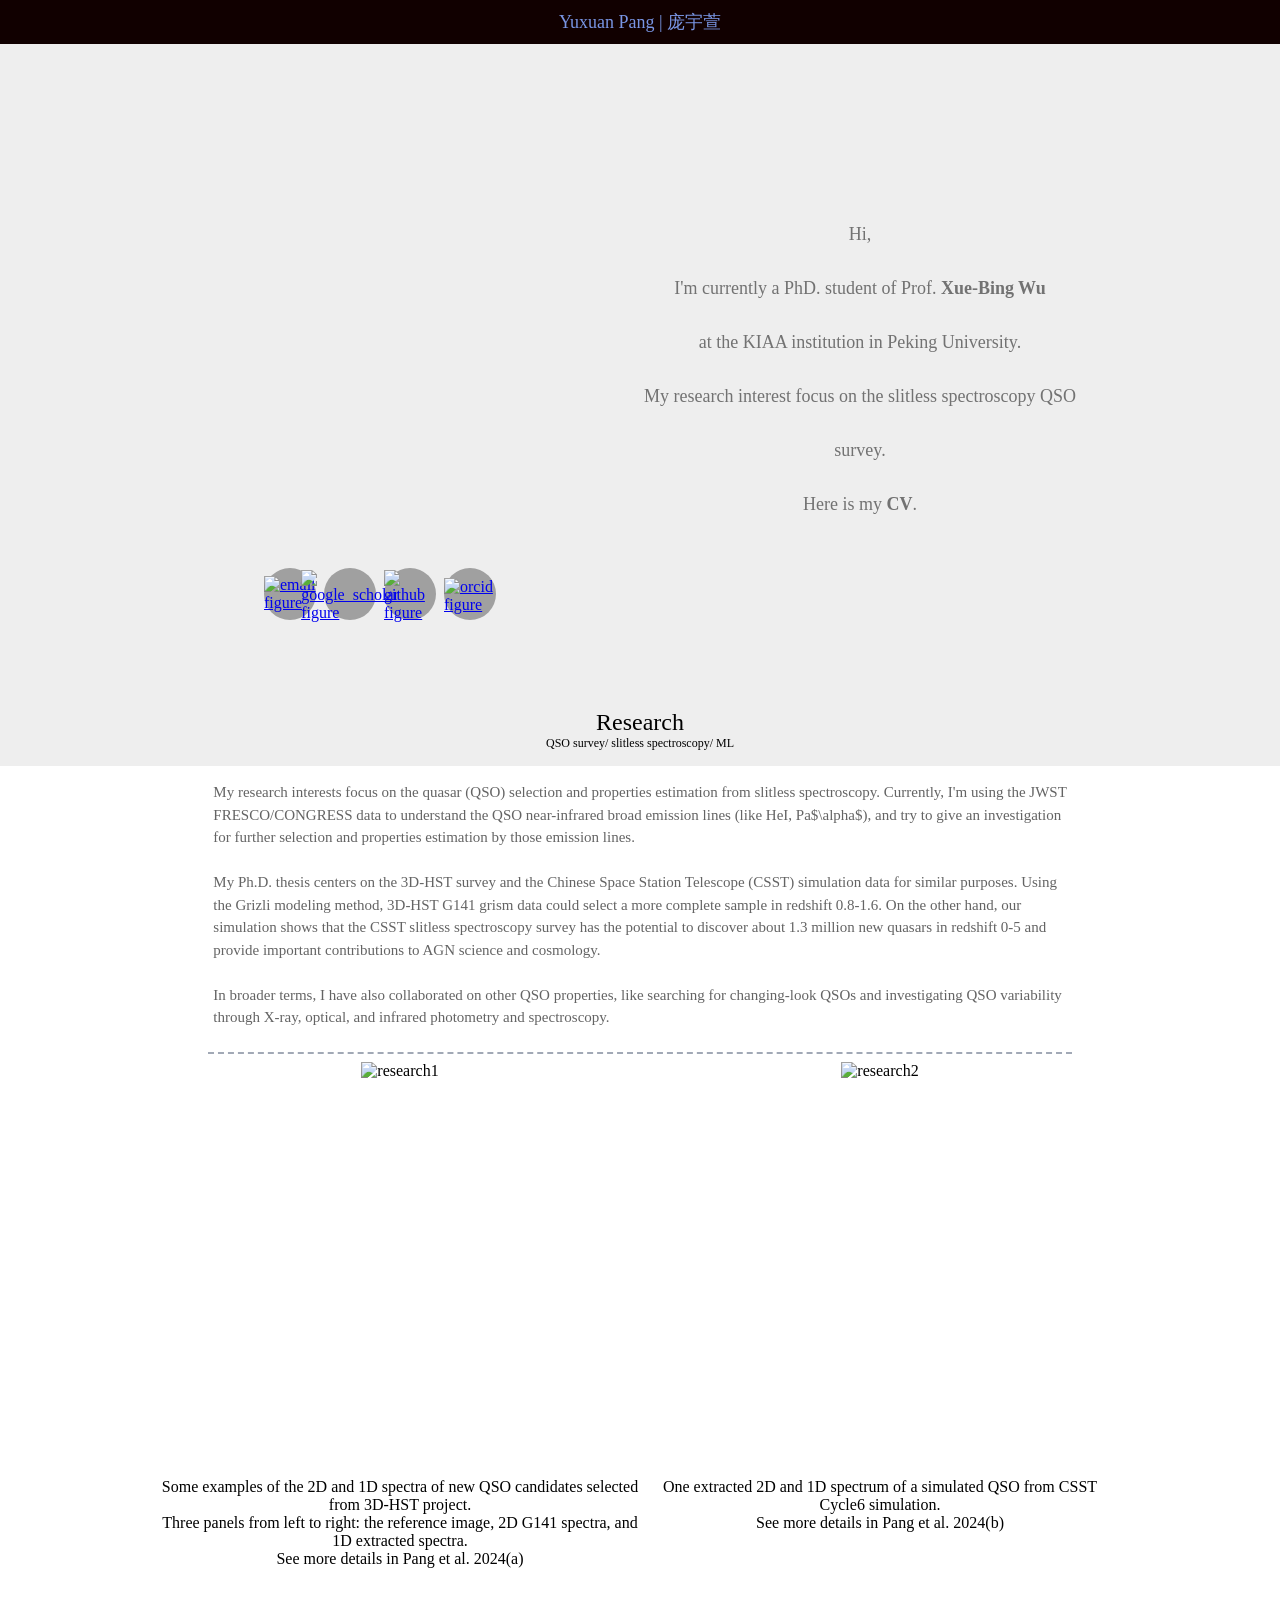
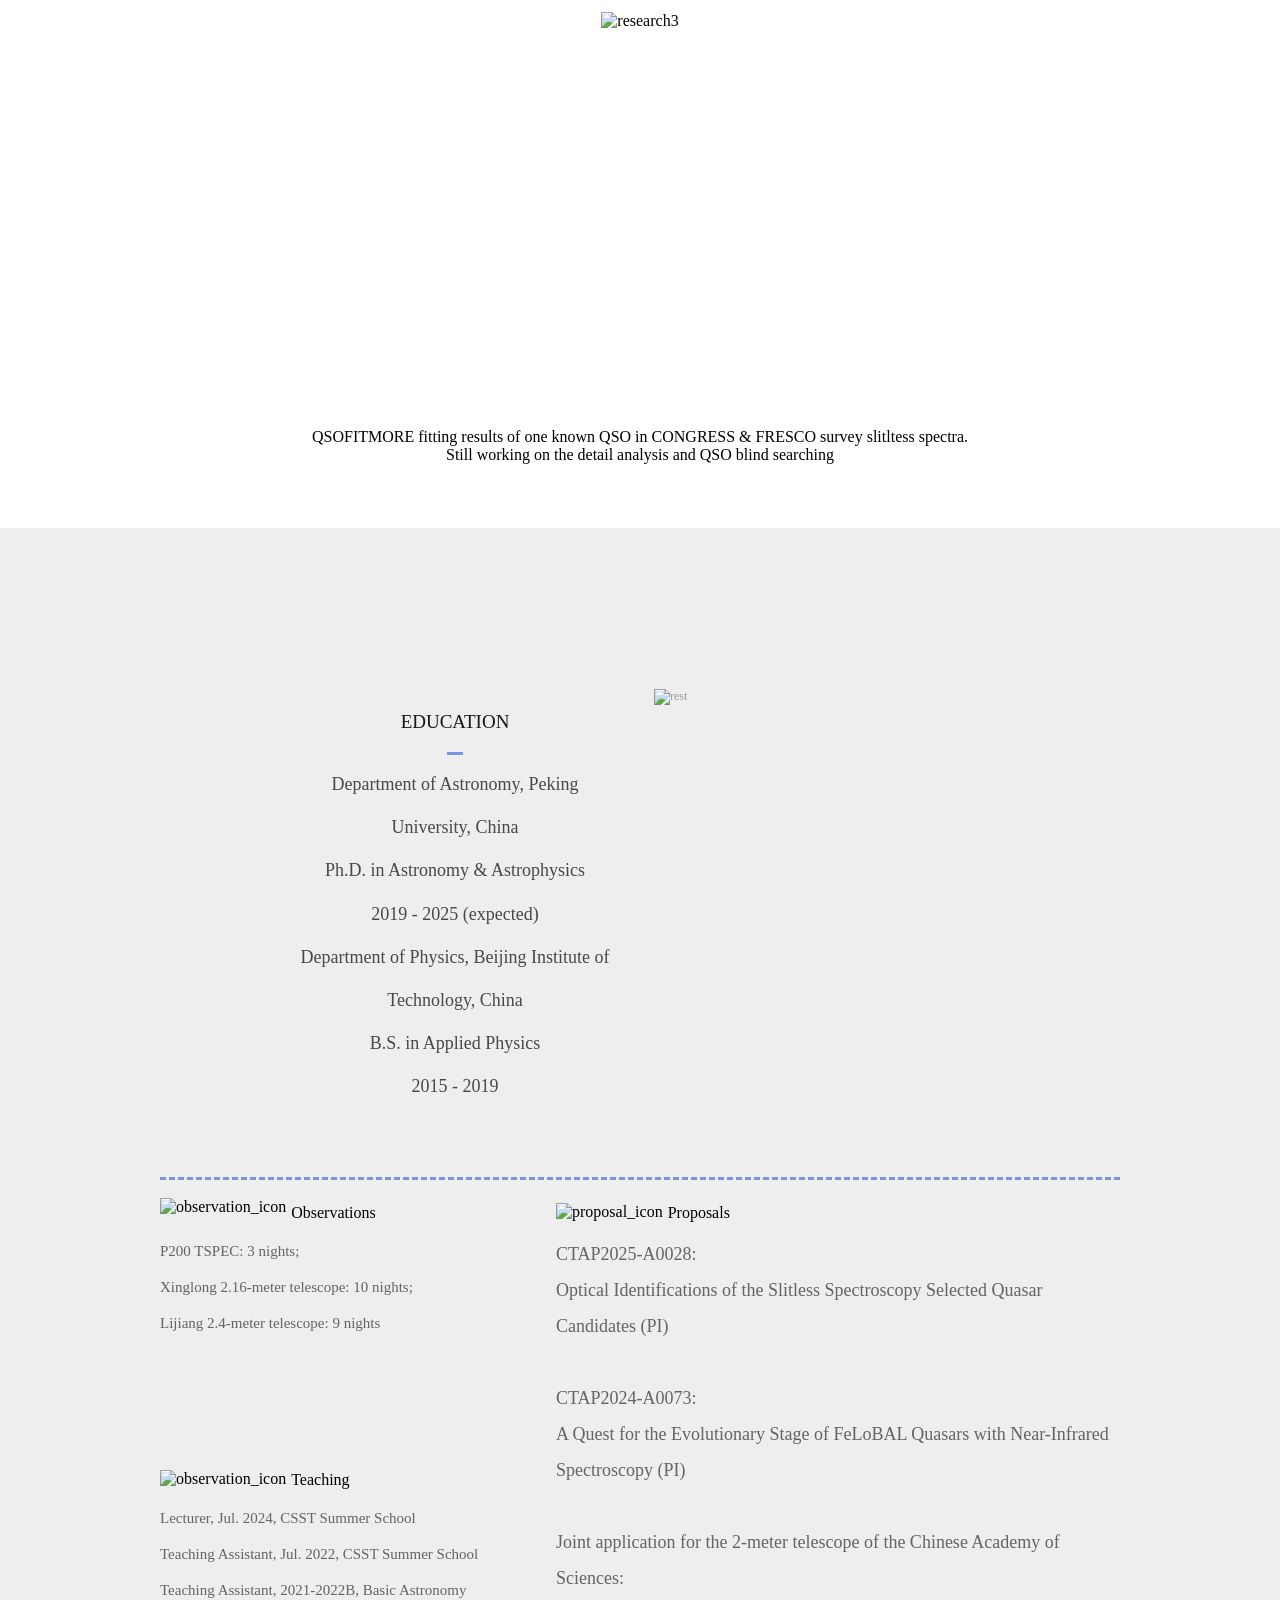
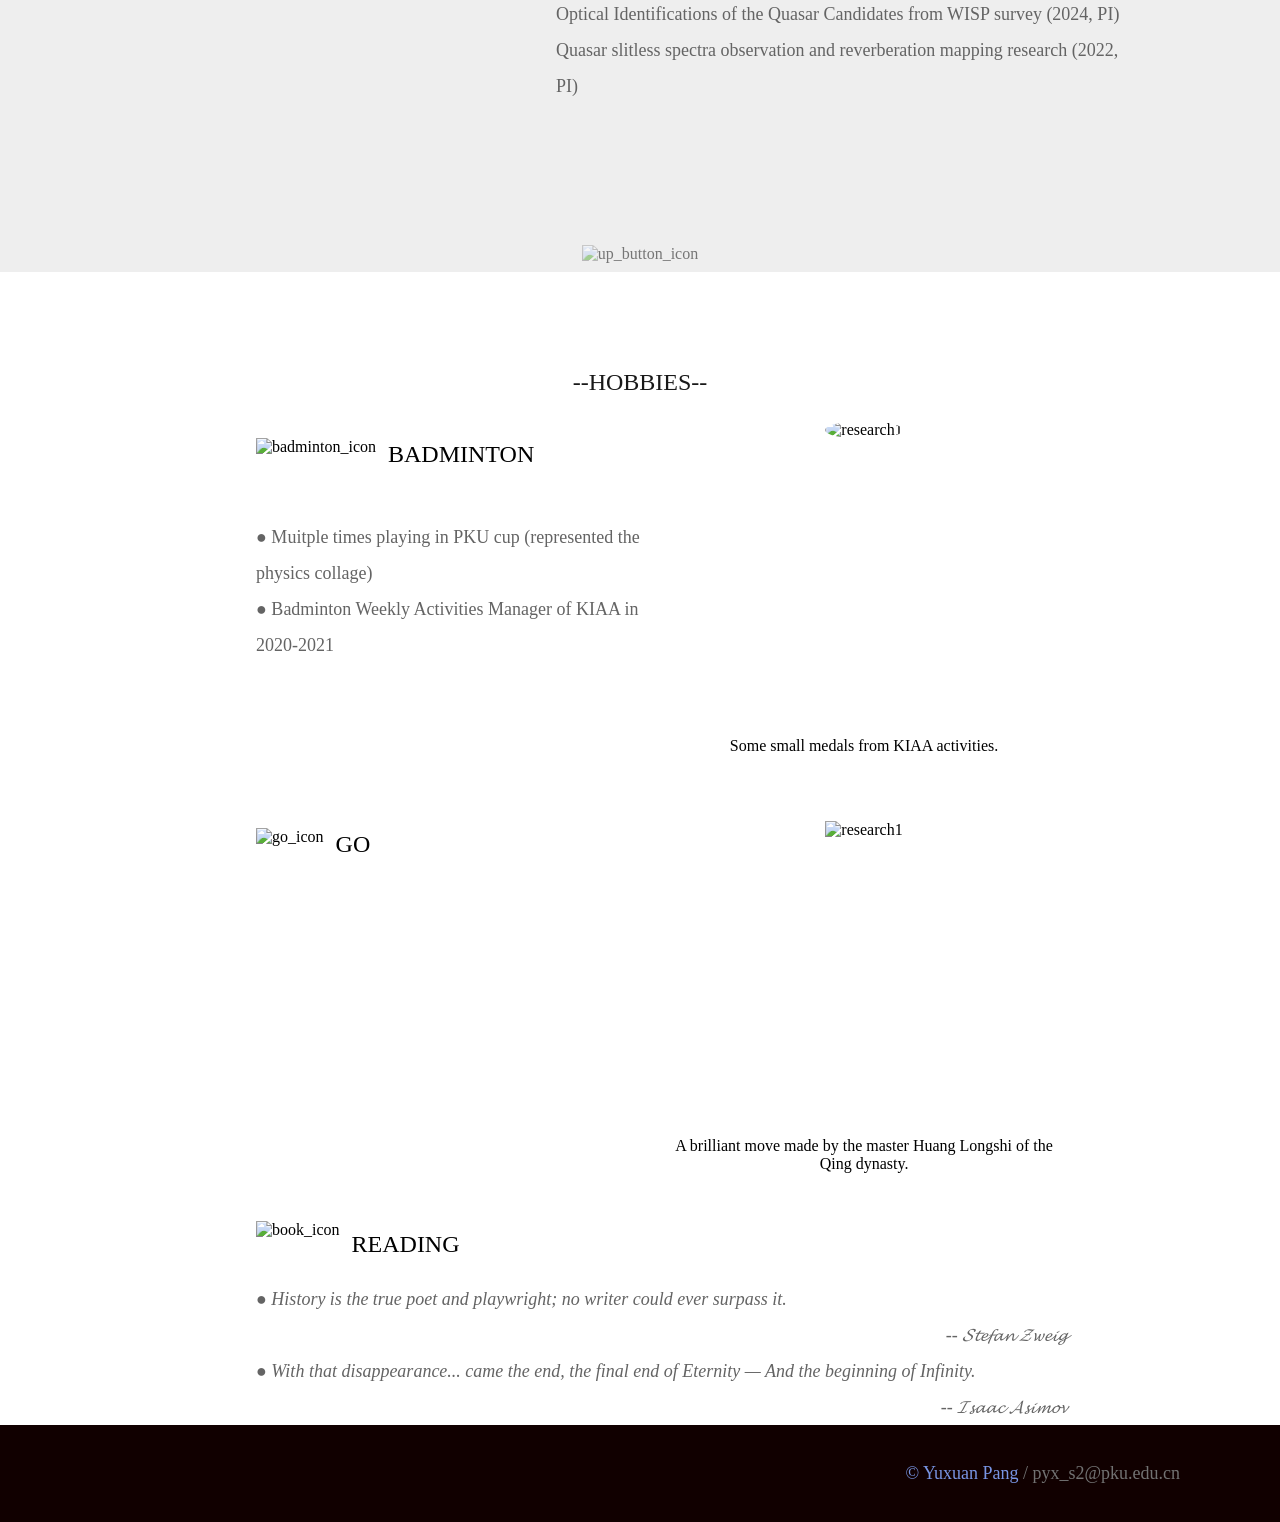
==== commit cea14453: "Add files via upload" ====
--- a/index.html
+++ b/index.html
@@ -4,12 +4,232 @@
     <meta charset="utf-8">
     <meta http-equiv="X-UA-Compatible" content="IE=edge">
     <meta name="viewport" content="width=device-width, initial-scale=1.0">
-    <title>Yuxuan Pang (test0)</title>
+    <script type="text/x-mathjax-config">
+      MathJax.Hub.Config({
+        jax: ["input/TeX", "output/HTML-CSS"],
+        extensions: ["tex2jax.js"],
+        "HTML-CSS": { preferredFont: "TeX", availableFonts: ["STIX","TeX"] },
+        tex2jax: { inlineMath: [ ["$", "$"], ["\\(","\\)"] ], displayMath: [ ["$$","$$"], ["\\[", "\\]"] ], processEscapes: true, ignoreClass: "tex2jax_ignore|dno" },
+        TeX: { noUndefined: { attributes: { mathcolor: "red", mathbackground: "#FFEEEE", mathsize: "90%" } } },
+        messageStyle: "none"
+      });
+    </script>    
+    <script type="text/javascript" src="https://cdnjs.cloudflare.com/ajax/libs/mathjax/2.7.1/MathJax.js"></script>
+    <script>
+      function scrollToTop() {  
+      const c = document.documentElement.scrollTop || document.body.scrollTop;
+      if (c > 0) {
+        window.requestAnimationFrame(scrollToTop);
+        window.scrollTo(0, c - c / 20); // 调整速度，c / 8 表示每次滚动减少8%
+      }
+      }
+    </script>
+    <title>Yuxuan Pang @ KIAA/PKU</title>
     <style>
       body{
         margin: 0;
-        height: 100vh;
+        height: 200vh;
         background-color: #eee;
+      }
+      .container{
+        margin-right: 0px;
+        margin-left: 0px;
+        padding-left: 0px;
+        padding-right: 0px;
+      }
+      .container2{
+        margin-right: 0px;
+        margin-left: 0px;
+        padding-left: 0px;
+        padding-right: 0px;
+        background-color: #ffffff;
+      }
+      .container3{
+        margin-right: 0px;
+        margin-left: 0px;
+        padding-left: 200px;
+        padding-right: 200px;
+        background-color: #ffffff;
+      }
+      .title_box{
+        display: flex;
+        /* border-bottom: 1px solid rgb(201, 201, 201); */
+        align-items: center;
+        justify-content: center;
+        background-color: #110000;
+        padding-top: 10px;
+        padding-bottom: 10px;
+      }
+      .bottom_box{
+        display: flex;
+        /* border-bottom: 1px solid rgb(201, 201, 201); */
+        align-items: center;
+        justify-content: right;
+        background-color: #110000;
+        padding-top: 20px;
+        padding-bottom: 20px;
+      }
+      .title_word{
+        /* padding: 10px 20px; */
+        /* border-bottom: 1px solid rgb(201, 201, 201); */
+        font-size: 18px; margin: 0; text-align: center; color: #7995e4;
+      }
+      .bottom_word{
+        font-size: 18px; text-align: left; color: #7995e4; margin-right: 50px;
+      }
+      .bottom_word2{
+        font-size: 18px; text-align: left; color: #727272; margin-right: 50px; text-decoration: none; transition: color 0.5s; 
+      }
+      .bottom_word2:hover{
+        color: #9aafe7
+      }
+      .personal_picture{
+        /* padding: 10px 20px; */
+        display: flex;
+        /* border-bottom: 1px solid rgb(201, 201, 201); */
+        font-size: 12px;
+        color: #9a9b96;
+        align-items: center;
+        justify-content: center;
+      }
+      .personal_links{
+        display: flex;
+        padding: 0px 100px;
+        /* border-bottom: 1px solid rgb(201, 201, 201); */
+        align-items: center;
+        justify-content: center;
+      }
+      .introduct_box{
+        padding: 10px 40px;
+        display: flex;
+        /* border-bottom: 1px solid rgb(201, 201, 201); */
+        color: #9a9b96;
+        align-items: center;
+        justify-content: center;
+      }
+      .introduct_word{
+        font-size: 18px; margin: 0; text-align: center; color: #727272; line-height: 300%;
+      }
+      .education_title{
+        font-size: 19px; margin: 0; text-align: center; color: #181818; line-height: 240%;
+      }
+      .hobbies_title{
+        font-size: 24px; margin: 0; text-align: center; color: #181818; line-height: 240%; padding-top: 28px; padding-bottom: 10px;
+      }
+      .education_word{
+        font-size: 18px; margin: 0; text-align: center; color: #484848; line-height: 240%;
+      }
+      .introduct_word_link{
+        font-size: 18px; margin: 0; text-align: center; color: #727272; line-height: 300%; text-decoration: none; font-weight: 600;
+        transition: color 0.5s; 
+      }
+      .introduct_word_link:hover{
+        color: #7995e4
+      }
+      .introduct_word_link2{
+        font-size: 18px; margin: 0; text-align: center; color: #727272; line-height: 300%; text-decoration: none; font-weight: 600;
+        transition: color 0.5s; 
+      }
+      .section_box1{
+        display: flex;
+        align-items: center;
+        justify-content: center;
+        /* background-color: #363636; */
+        background-image: url('./picture/stage1.jpg');
+        background-position: center center;
+        background-size: cover;
+        padding-top: 15px;
+        padding-bottom: 15px;
+      }
+      .section_box2{
+        display: flex;
+        align-items: center;
+        justify-content: center;
+        /* background-color: #363636; */
+        background-image: url('./picture/stage2.jpg');
+        background-position: center center;
+        background-size: cover;
+        padding-top: 30px;
+        padding-bottom: 30px;
+      }
+      .section_box3{
+        display: flex;
+        align-items: center;
+        justify-content: center;
+        /* background-color: #363636; */
+        background-image: url('./picture/stage3.jpg');
+        background-position: center center;
+        background-size: cover;
+        padding-top: 80px;
+        padding-bottom: 70px;
+      }
+      .section_box2_p100{
+        display: flex;
+        padding: 10px 100px;
+        border-bottom: 1px solid rgb(201, 201, 201);
+        /* font-size: 18px; */
+        align-items: center;
+        justify-content: center;
+        background-color: #eee;
+      }
+      .section_box2_p300{
+        display: flex;
+        padding: 10px 300px;
+        border-bottom: 1px solid rgb(201, 201, 201);
+        /* font-size: 18px; */
+        align-items: center;
+        justify-content: center;
+        background-color: #ffffff;
+      }
+      .section_box2_p500{
+        display: flex;
+        padding: 10px 500px;
+        border-bottom: 1px solid rgb(201, 201, 201);
+        /* font-size: 18px; */
+        /* 垂直居中 */
+        align-items: center; 
+        /* 水平居中 */
+        justify-content: center;
+        background-color: #ffffff;
+      }
+      .center_box{
+        display: flex;
+        align-items: center;
+        justify-content: center;
+      }
+      .section_title1{
+        font-size: 24px; margin: 0; text-align: center; color: rgb(0, 0, 0);
+      }
+      .section_title2{
+        font-size: 12px; margin: 0; text-align: center; color: rgb(0, 0, 0);
+      }
+      .section_title3{
+        font-size: 18px; margin: 0; text-align: center; color: #eee;
+      }
+      .section_title4{
+        font-size: 24px; margin: 0; text-align: left; color: #000000;
+      }
+      .section_word1{
+        font-size: 15px; margin: 15; text-align: left; color: rgb(100, 100, 100); line-height: 150%;
+      }
+      .section_word2{
+        font-size: 15px; margin: 15; text-align: left; color: rgb(100, 100, 100); line-height: 240%;
+      }
+      .section_word3{
+        font-size: 18px; margin: 15; text-align: left; color: rgb(100, 100, 100); line-height: 200%;
+      }
+      .section_word4{
+        font-size: 18px; margin: 0; text-align: left; color: rgb(100, 100, 100); line-height: 200%;
+      }
+      .circle {
+        width: 52px; /* 设置圆形区域的宽度 */
+        height: 52px; /* 设置圆形区域的高度，应与宽度相等 */
+        background-color: rgb(160, 160, 160); /* 设置圆形区域的背景颜色 */
+        border-radius: 50%; /* 设置圆角的半径为50%，形成完美的圆形 */
+        transition: background-color 0.5s;
+      }
+      .circle:hover{
+        background-color: #7995e4;
       }
       /* *{
         border: 1px solid black;
@@ -19,6 +239,7 @@
       } */
       .flex{
         display: flex;
+        flex-wrap:wrap
       }
       .baiSe{
         background-color: #eee;
@@ -26,6 +247,9 @@
       .flex1{
         flex: 1;
       }
+      .flex2{
+        flex: 2;
+      }
       .colunm{
         flex-direction: column;
       }
@@ -38,124 +262,411 @@
       .mgt8{
         margin-top: 8px;
       }
-      .daoHang{
-        padding: 10px 20px;
-        border-bottom: 1px solid rgb(190, 190, 190);
-        font-size: 14px;
-        color: #666;
-      }
-      .test_word{
-        padding: 10px 20px;
-        border-bottom: 1px solid rgb(201, 201, 201);
-        font-size: 14px;
-        color: #21038d;
-      }
-
-      @media (max-width:600px) {
-        .ceBian{
-          display: none;
-        }
-        .neiRong{
-          flex-direction: column;
-        }
-        .shuJuQu{
-          flex-direction: column;
-        }
-        .youQu{
-          margin-left: 8px;
-        }
-        .shuJu{
-          margin-left: 0 0 8px;
-          flex: auto;
-        }
-        .neiRong::-webkit-scrollbar{
-          display: none;
-        }
+      
+      .move-down2{
+        transform: translateY(2px);
+      }
+      .hr-dashed1 {
+        border: 0;
+        border-top: 3px solid #7995e4;
+        width: 5%;
+      }
+      .hr-dashed2 {
+        border: 0;
+        border-top: 2px dashed #a2a9b6;
+        width: 90%;
+      }
+      .hr-dashed3 {
+        border: 0;
+        border-top: 3px dashed #7995e4;
+        width: 100%;
+      }
+      .icon_top{
+        transition: opacity 0.5s ease; /* 添加透明度变化的过渡效果 */
+        opacity: 0.5; /* 默认透明度 */
+      }
+      .icon_top:hover {
+        opacity: 1; /* 鼠标悬停时的透明度 */
       }
     </style>
   </head>
-  <body class="flex">
-    <!--侧边栏-->
-    <div style="width: 200px; z-index: 2;" class="ceBian baiSe">
-      <!--头像栏-->
-      <div 
-        style="
-          padding: 10px; 
-          align-items: center; 
-          justify-content: center; 
-          border-bottom: 1px solid #999;
-        " 
-        class="flex"
-      >
-        <img 
-          src="https://kangwenchang.com/logo.png" 
-          width="40px" 
-          height="40px"
-          alt=""
-        />
-        <div style="margin-left: 10px;">test</div>
-      </div>
-      <!--导航栏-->
-      <div style="flex: 1;">
-        <div class="daoHang">导航</div>
-        <div class="daoHang">导航</div>
-        <div class="daoHang">导航</div>
-        <div class="daoHang">导航</div>
-        <div class="daoHang">导航</div>
-      </div>
-    </div>
-    <!--主区域-->
-    <div style="flex: 1;" class="column">
-      <!--头部栏-->
-      <div style="height: 60px; z-index: 1;", class="baiSe test_word">
-       header
-      </div>
-      <!--内容区-->
-      <div style="flex: 1; overflow: auto;" class="neiRong flex">
-        <!--左区-->
-        <div style="flex: 3;" class="mg8">
-          <!--数据区-->
-          <div style="flex: 1" class="shuJuQu flex">
-            <!--数据块-->
-            <div style="height: 100px;" class="shuJu baiSe mgr8 test_word">
-              data 1
+  <body style="display: flex; flex-direction: column;">
+    <!--顶部-->
+    <div style="z-index: 1;", class="flex1 title_box">
+      <p class="title_word">Yuxuan Pang | 庞宇萱</p>
+    </div>
+    <!--自我介绍-->
+    <div class="container" id="self_intro">
+      <div class="flex column">
+        <!--照片及链接-->
+        <div class="flex1">
+          <div style="height: 50px;" class="personal_picture"></div>
+          <div style="height: 450px;" class="personal_picture">
+            <img src="./picture/self_photo1.jpg" alt="rest" style="border-radius: 50%; width: 300px; height: 400px;">
+          </div>
+          <!-- email, ocrid... -->
+          <div style="height: 100px;" class="flex personal_links">
+          <div class="center_box flex1">
+            <div class="center_box circle">
+              <a href="mailto:1901110223@pku.edu.cn">
+                <img src="./icon/email.png" width="45px" height="50px" alt="email figure">
+              </a>
             </div>
-            <div style="height: 100px;" class="shuJu baiSe mgr8 test_word">
-              data 2
+          </div>
+          <div class="center_box flex1">
+            <div class="center_box circle">
+              <div class="move-down2">
+                <a href="https://scholar.google.com/citations?user=sO5j1L8AAAAJ">
+                  <img src="./icon/google_scholar.png" width="38px" height="38px" alt="google_scholar figure">
+                </a>
+              </div>
             </div>
-            <div style="height: 100px;" class="shuJu baiSe mgr8 test_word">
-              data 3
+          </div>
+          <div class="center_box flex1">
+            <div class="center_box circle">
+              <div class="move-down2">
+                <a href="https://github.com/yuxuanpang">
+                  <img src="./icon/github.png" width="45px" height="45px" alt="github figure">
+                </a>
+              </div>
             </div>
-            <div style="height: 100px;" class="shuJu baiSe mgr8 test_word">
-              data 4
+          </div>
+          <div class="center_box flex1">
+            <div class="center_box circle">
+              <div class="move-down2">
+                <a href="https://orcid.org/my-orcid?orcid=0009-0005-3823-9302">
+                  <img src="./icon/orcid.svg" width="40px" height="40px" alt="orcid figure">
+                </a>
+              </div>
             </div>
           </div>
-          <!--列表区-->
-          <div class="column">
-            <!--列表项-->
-            <div style="height: 160px; flex: 1;" class="baiSe mgt8 test_word">
-              table 1
-            </div>
-            <div style="height: 160px; flex: 1;" class="baiSe mgt8 test_word">
-              table 2
-            </div>
-            <div style="height: 160px; flex: 1;" class="baiSe mgt8 test_word">
-              table 3
-            </div>
-          </div>          
-        </div>
-        <!--右区-->
-        <div style="flex: 1;" class="youQu column mgr8 mgt8">
-          <!--提示区-->
-          <div style="height: 150px;" class="baiSe test_word">
-            notice
-          </div>
-          <!--消息区-->
-          <div style="height: 300px;" class="baiSe mgt8 test_word">
-            message
-          </div>             
-        </div>
-      </div>
+          </div> 
+          <div style="height: 50px;" class="personal_picture"></div>
+        </div>
+        <!--简单介绍-->
+        <div class="introduct_box flex1">
+          <p class="introduct_word">
+            Hi, 
+            <br>I'm currently a PhD. student of Prof. <a class="introduct_word_link2" href="https://kiaa.pku.edu.cn/info/1010/1008.htm">Xue-Bing Wu</a>
+            <br>at the KIAA institution in Peking University.
+            <br>My research interest focus on the slitless spectroscopy QSO survey.
+            <br>Here is my <a class="introduct_word_link" href="./data/Pang_Yuxuan_CV.pdf">CV</a>.
+          </p>
+        </div>  
+      </div>
+    </div>
+    <!--分割线1-->
+    <!-- <div style="height: 50px;"></div> -->
+    <!--研究进展，规划-->
+    <div class="section_box1">
+      <div>
+        <p class="section_title1">Research</p>
+        <p class="section_title2">QSO survey/ slitless spectroscopy/ ML</p>
+      </div>
+    </div>
+    <!--研究综述-->
+    <div class="flex flex1 container2" id="research_ge">
+      <div style="align-items: center; justify-content: center;" class="flex">
+        <div class="flex1">
+          <p class="section_word1">My research interests focus on the quasar (QSO) selection and properties estimation from slitless spectroscopy. 
+            Currently, I'm using the JWST FRESCO/CONGRESS data to understand the QSO near-infrared broad emission lines (like HeI, Pa$\alpha$), 
+            and try to give an investigation for further selection and properties estimation by those emission lines.
+            <br><br>My Ph.D. thesis centers on the 3D-HST survey and the Chinese Space Station Telescope (CSST) simulation data for similar purposes. 
+            Using the Grizli modeling method, 3D-HST G141 grism data could select a more complete sample in redshift 0.8-1.6. 
+            On the other hand, our simulation shows that the CSST slitless spectroscopy survey has the potential to discover about 1.3 million new quasars 
+            in redshift 0-5 and provide important contributions to AGN science and cosmology.
+            <br><br>In broader terms, I have also collaborated on other QSO properties, like searching for changing-look QSOs and investigating 
+            QSO variability through X-ray, optical, and infrared photometry and spectroscopy.
+          </p>
+        </div>
+      </div>
+    </div>
+    <div class="container2" id="dashline1">
+      <div>
+        <HR class="hr-dashed2"></HR>
+      </div>
+    </div>
+    <!--研究进展-描述-->
+    <div class="flex flex1 container2" id="research_dis">
+      <!--研究进展1-->
+      <div style="height: 550px;" class="flex flex1 column">
+        <div style="height: 550px;" class="flex1">
+          <div style="height: 400px; text-align: center" class="flex1">
+              <img src="./research/3D-HST-new_qso.jpg" height="100%" alt="research1">
+              <!-- <p style="text-align: center" class="section_word1">Figure 1: </p> -->
+          </div>
+          <div style="height: 150px; text-align: center" class="flex1">
+              <p class="section_word1; text-align: center">
+                Some examples of the 2D and 1D spectra of new QSO candidates selected from 3D-HST project. 
+                <br>Three panels from left to right: the reference image, 2D G141 spectra, and 1D extracted spectra.
+                <br>See more details in Pang et al. 2024(a)
+              </p>
+          </div> 
+        </div>
+      </div>
+      <!--研究进展2-->
+      <div style="height: 550px;" class="flex flex1 column">
+        <div style="height: 550px;" class="flex1">
+          <div style="height: 400px; text-align: center" class="flex1">
+              <img src="./research/csst_spec.jpg" height="100%" alt="research2">
+              <!-- <p style="text-align: center" class="section_word1">Figure 1: </p> -->
+          </div>
+          <div style="height: 150px; text-align: center" class="flex1">
+              <p class="section_word1; text-align: center">
+                One extracted 2D and 1D spectrum of a simulated QSO from CSST Cycle6 simulation. 
+                <br>See more details in Pang et al. 2024(b)
+              </p>
+          </div> 
+        </div>
+      </div>
+    </div>
+     <!--研究展望-->
+    <div style="align-items: center; justify-content: center;" class="container2 flex" id="research_pro">
+      <div>
+        <div style="height: 400px; text-align: center">
+          <img src="./research/JWST_fit.jpg" height="100%" alt="research3">
+        </div>
+        <div style="height: 100px; text-align: center">
+          <p class="section_word1; text-align: center">
+            QSOFITMORE fitting results of one known QSO in CONGRESS & FRESCO survey slitltess spectra. 
+            <br>Still working on the detail analysis and QSO blind searching
+          </p>
+        </div>
+      </div>
+    </div>
+    <!--分割线2-->
+    <div class="section_box2">
+      <div>
+        <p class="section_title3">
+          𝓡𝓮𝓵𝓲𝓰𝓲𝓸𝓷𝓼 𝓻𝓲𝓼𝓮 𝓪𝓷𝓭 𝓯𝓪𝓵𝓵, 𝓮𝓶𝓹𝓲𝓻𝓮𝓼 𝓽𝓾𝓻𝓷 𝓽𝓸 𝓭𝓾𝓼𝓽, 𝔂𝓮𝓽 𝓼𝓬𝓲𝓮𝓷𝓬𝓮 𝓻𝓮𝓶𝓪𝓲𝓷𝓼 𝓮𝓽𝓮𝓻𝓷𝓪𝓵.
+          <!-- 𝓪、 𝓫、 𝓬 、𝓭、 𝓮、 𝓯、 𝓰、 𝓱、 𝓲 、𝓳 、𝓴、 𝓵 、𝓶、 𝓷 、𝓸、 𝓹 、𝓺、 𝓻 、𝓼 、𝓽 、𝓾、𝓿 、𝔀、 𝔁、 𝔂、 𝔃。
+          𝓐、 𝓑、 𝓒 、𝓓、 𝓔、 𝓕、 𝓖 、𝓗 、𝓘 、𝓙 、𝓚、 𝓛、 𝓜 、𝓝、 𝓞、𝓟 、𝓠 、𝓡 、𝓢、 𝓣、 𝓤 、𝓥、 𝓦 、𝓧 、𝓨、 𝓩。 -->
+        </p>
+      </div>
+    </div>
+    <!--More about me-->
+    <div class="container" id="more_info">
+      <div class="flex column">
+        <!--education-->
+        <div style="flex-direction: column;" class="introduct_box flex1 flex">
+          <p style="padding-top: 80px;" class="education_title">EDUCATION</p>
+          <HR class="hr-dashed1"></HR>
+          <div class="flex1">
+            <p class="education_word">
+              Department of Astronomy, Peking University, China
+              <br>Ph.D. in Astronomy & Astrophysics
+              <br>2019 - 2025 (expected)
+              <br>Department of Physics, Beijing Institute of Technology, China
+              <br>B.S. in Applied Physics
+              <br>2015 - 2019
+            </p>
+          </div>
+        </div>  
+        <!--照片-->
+        <div class="flex1">
+          <div style="height: 80px;" class="personal_picture"></div>
+          <div style="height: 400px;" class="personal_picture">
+            <img src="./picture/self_photo2.jpg" alt="rest" style="padding-right:50px; width: 320px; height: 400px;">
+          </div>
+          <div style="height: 80px;" class="personal_picture"></div>
+        </div>
+      </div>
+    </div>
+    <div class="container" id="dashed2">
+      <div>
+        <HR class="hr-dashed3"></HR>
+      </div>
+    </div>
+    <!--其他有关研究的内容-->
+    <div class="flex flex1 container" id="other_res">
+      <div style="display: flex; flex-direction: column; flex: 2;" class="flex">
+        <!--observations-->
+        <div style="height: 20px;" class="flex">
+          <img src="./icon/observation.png" height="100%" alt="observation_icon" style="transform: translateY(10px);">
+          <p style="transform: translateX(5px);">Observations</p>
+        </div>
+        <div style="padding-top: 10px;" class="flex1">
+          <p class="section_word2">
+            P200 TSPEC: 3 nights;
+            <br>Xinglong 2.16-meter telescope: 10 nights;
+            <br>Lijiang 2.4-meter telescope: 9 nights
+          </p>
+        </div>
+        <!--Teaching-->
+        <div style="height: 20px;" class="flex">
+          <img src="./icon/teaching.png" height="100%" alt="observation_icon" style="transform: translateY(15px);">
+          <p style="transform: translateX(5px);">Teaching</p>
+        </div>
+        <div style="padding-top: 10px;" class="flex1">
+          <p class="section_word2">
+            Lecturer, Jul. 2024, CSST Summer School
+            <br>Teaching Assistant, Jul. 2022, CSST Summer School
+            <br>Teaching Assistant, 2021-2022B, Basic Astronomy
+          </p>
+        </div>
+      </div>
+      <!--proposals-->
+      <div style="display: flex; flex-direction: column; flex: 3; padding-left: 20px;" class="flex">
+        <div style="height: 20px;" class="flex">
+          <img src="./icon/proposal.png" height="100%" alt="proposal_icon" style="transform: translateY(15px);">
+          <p style="transform: translateX(5px);">Proposals</p>
+        </div>
+        <div style="padding-top: 10px;" class="flex1">
+          <p class="section_word3">
+            CTAP2025-A0028: 
+            <br>Optical Identifications of the Slitless Spectroscopy Selected Quasar Candidates (PI)
+            <br><br>CTAP2024-A0073: 
+            <br>A Quest for the Evolutionary Stage of FeLoBAL Quasars with Near-Infrared Spectroscopy (PI)
+            <br><br>Joint application for the 2-meter telescope of the Chinese Academy of Sciences:
+            <br>Optical Identifications of the Quasar Candidates from WISP survey (2024, PI)
+            <br>Quasar slitless spectra observation and reverberation mapping research (2022, PI)         
+          </p>
+        </div>
+      </div>
+    </div>
+    <!--分割线3-->
+    <div style="align-items: end;" class="section_box3">
+    </div>
+    <div class="container2">
+      <div style="height: 54px; display: flex; justify-content: center;" id="backToTop">
+        <img src="./icon/up_button.png" height="100%" alt="up_button_icon" style="cursor: pointer; transform: translateY(-27px);" class="icon_top" onclick="scrollToTop()">
+      </div>
+    </div>
+    <!--hobbies-->
+    <div style="align-items: center; justify-content: center;" class="flex flex1 container2">
+      <p class="hobbies_title">--HOBBIES--</p>
+    </div>  
+    <!--badminton-->
+    <div class="flex flex1 container2" id="hobby1">  
+      <div style="height: 400px; flex-direction: column;" class="flex flex1">
+        <div style="height: 50px; padding-top: 20px;" class="flex column">
+          <img src="./icon/badminton.svg" height="100%" alt="badminton_icon" style="transform: translateY(-3px);">
+          <p style="transform: translateX(12px);" class="section_title4">BADMINTON</p>
+        </div>
+        <div style="padding-top: 10px;" class="flex1">
+          <p class="section_word3">
+            ● Muitple times playing in PKU cup (represented the physics collage)
+            <br>● Badminton Weekly Activities Manager of KIAA in 2020-2021
+          </p>
+        </div>
+      </div>
+      <div style="height: 400px;" class="flex flex1 column">
+        <div style="height: 400px;" class="flex1">
+          <div style="height: 300px; text-align: center" class="flex1">
+              <img src="./picture/medals.jpg" style="border-radius: 50%; width: 280px; height: 300px;" alt="research1">
+              <!-- <p style="text-align: center" class="section_word1">Figure 1: </p> -->
+          </div>
+          <div style="height: 100px; text-align: center" class="flex1">
+              <p class="section_word1; text-align: center">
+                Some small medals from KIAA activities.
+              </p>
+          </div> 
+        </div>
+      </div>
+    </div>
+    <!--go-->
+    <div class="flex flex1 container2" id="hobby2">
+      <div style="height: 400px; flex-direction: column;" class="flex flex1">
+        <div style="height: 50px; padding-top: 10px;" class="flex column">
+          <img src="./icon/go.png" height="100%" alt="go_icon" style="transform: translateY(-3px);">
+          <p style="transform: translateX(12px);" class="section_title4">GO</p>
+        </div>
+        <!-- <div style="padding-top: 10px;" class="flex1">
+          <p class="section_word3">
+            ● Art
+          </p>
+        </div> -->
+      </div>
+      <div style="height: 400px;" class="flex flex1 column">
+        <div style="height: 400px;" class="flex1">
+          <div style="height: 300px; text-align: center" class="flex1">
+              <img src="./picture/pic_go.jpg" height="100%" alt="research1">
+              <!-- <p style="text-align: center" class="section_word1">Figure 1: </p> -->
+          </div>
+          <div style="height: 100px; text-align: center" class="flex1">
+              <p class="section_word1; text-align: center">  
+                A brilliant move made by the master Huang Longshi of the Qing dynasty.
+              </p>
+          </div> 
+        </div>
+      </div>
+    </div>
+    <div style="flex-direction: column;" class="flex flex1 container2" id="hobby3">
+      <div style="height: 50px; padding-top: 10px;" class="flex column">
+        <img src="./icon/book.png" height="100%" alt="book_icon" style="transform: translateY(-10px);">
+        <p style="transform: translateX(12px);" class="section_title4">READING</p>
+      </div>
+      <div style="padding-top: 0px; flex-direction: column;" class="flex1">
+        <p class="section_word4">
+          <em>● History is the true poet and playwright; no writer could ever surpass it.</em>
+        </p>
+        <p style="text-align: right;" class="section_word4">
+          <em>-- 𝓢𝓽𝓮𝓯𝓪𝓷 𝓩𝔀𝓮𝓲𝓰</em>
+        </p>
+        <p class="section_word4">
+          <em>● With that disappearance... came the end, the final end of Eternity
+             — And the beginning of Infinity. </em>
+        </p>
+        <p style="text-align: right;" class="section_word4">
+          <em>-- 𝓘𝓼𝓪𝓪𝓬 𝓐𝓼𝓲𝓶𝓸𝓿</em>
+        </p>
+      </div>
+    </div>
+    <!--尾联-->
+    <div class="flex1 bottom_box">
+      <p class="bottom_word">
+        © Yuxuan Pang <a class="bottom_word2" href="mailto:1901110223@pku.edu.cn">/ pyx_s2@pku.edu.cn</a>
+      </p>
     </div>
   </body>
+
+  <script>
+    function updatePadding() {
+        const square1 = document.getElementById('self_intro');
+        const square2 = document.getElementById('research_ge');
+        const square3 = document.getElementById('dashline1');
+        const square4 = document.getElementById('research_dis');
+        const square5 = document.getElementById('research_pro');
+        const square6 = document.getElementById('more_info');
+        const square7 = document.getElementById('dashed2');
+        const square8 = document.getElementById('other_res');
+        const square9 = document.getElementById('hobby1');
+        const square10 = document.getElementById('hobby2');
+        const square11 = document.getElementById('hobby3');
+
+        const width = window.innerWidth; // 获取当前网页宽度
+        const padding1 = width / 8; // 计算 padding
+        const padding2 = width / 6; // 计算 padding
+        const padding3 = width / 5; // 计算 padding
+        square1.style.paddingLeft = padding1 + 'px';
+        square1.style.paddingRight = padding1 + 'px';
+        square2.style.paddingLeft = padding2 + 'px';
+        square2.style.paddingRight = padding2 + 'px';
+        square3.style.paddingLeft = padding1 + 'px';
+        square3.style.paddingRight = padding1 + 'px';
+        square4.style.paddingLeft = padding1 + 'px';
+        square4.style.paddingRight = padding1 + 'px';
+        square5.style.paddingLeft = padding1 + 'px';
+        square5.style.paddingRight = padding1 + 'px';
+        square6.style.paddingLeft = padding3 + 'px';
+        square6.style.paddingRight = padding3 + 'px';
+        square7.style.paddingLeft = padding1 + 'px';
+        square7.style.paddingRight = padding1 + 'px';
+        square8.style.paddingLeft = padding1 + 'px';
+        square8.style.paddingRight = padding1 + 'px';
+        square9.style.paddingLeft = padding3 + 'px';
+        square9.style.paddingRight = padding2 + 'px';
+        square10.style.paddingLeft = padding3 + 'px';
+        square10.style.paddingRight = padding2 + 'px';
+        square11.style.paddingLeft = padding3 + 'px';
+        square11.style.paddingRight = padding2 + 'px';
+
+    }
+
+    // 初始设置
+    updatePadding();
+
+    // 监听窗口大小变化
+    window.addEventListener('resize', updatePadding);
+  </script>
 </html>
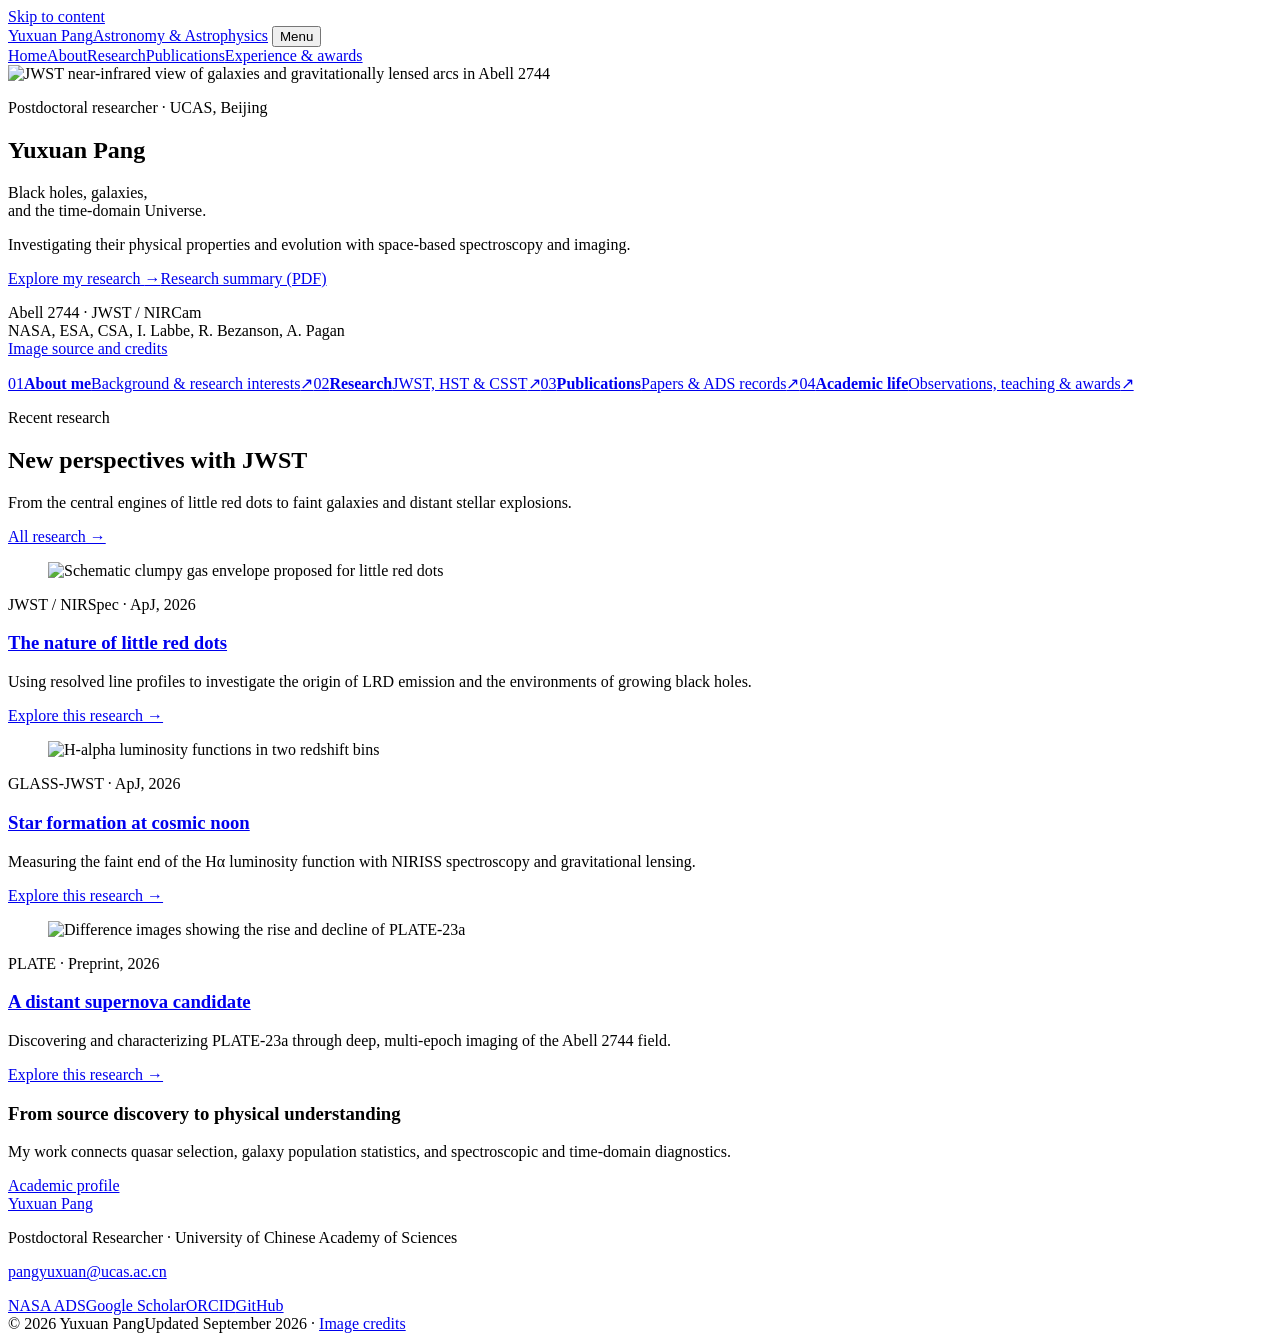
==== commit 9027760e: "Add files via upload" ====
--- a/index.html
+++ b/index.html
@@ -1,672 +1,22 @@
-<!DOCTYPE html>
-<html lang="en">
-  <head>
-    <meta charset="utf-8">
-    <meta http-equiv="X-UA-Compatible" content="IE=edge">
-    <meta name="viewport" content="width=device-width, initial-scale=1.0">
-    <script type="text/x-mathjax-config">
-      MathJax.Hub.Config({
-        jax: ["input/TeX", "output/HTML-CSS"],
-        extensions: ["tex2jax.js"],
-        "HTML-CSS": { preferredFont: "TeX", availableFonts: ["STIX","TeX"] },
-        tex2jax: { inlineMath: [ ["$", "$"], ["\\(","\\)"] ], displayMath: [ ["$$","$$"], ["\\[", "\\]"] ], processEscapes: true, ignoreClass: "tex2jax_ignore|dno" },
-        TeX: { noUndefined: { attributes: { mathcolor: "red", mathbackground: "#FFEEEE", mathsize: "90%" } } },
-        messageStyle: "none"
-      });
-    </script>    
-    <script type="text/javascript" src="https://cdnjs.cloudflare.com/ajax/libs/mathjax/2.7.1/MathJax.js"></script>
-    <script>
-      function scrollToTop() {  
-      const c = document.documentElement.scrollTop || document.body.scrollTop;
-      if (c > 0) {
-        window.requestAnimationFrame(scrollToTop);
-        window.scrollTo(0, c - c / 20); // 调整速度，c / 8 表示每次滚动减少8%
-      }
-      }
-    </script>
-    <title>Yuxuan Pang @ KIAA/PKU</title>
-    <style>
-      body{
-        margin: 0;
-        height: 200vh;
-        background-color: #eee;
-      }
-      .container{
-        margin-right: 0px;
-        margin-left: 0px;
-        padding-left: 0px;
-        padding-right: 0px;
-      }
-      .container2{
-        margin-right: 0px;
-        margin-left: 0px;
-        padding-left: 0px;
-        padding-right: 0px;
-        background-color: #ffffff;
-      }
-      .container3{
-        margin-right: 0px;
-        margin-left: 0px;
-        padding-left: 200px;
-        padding-right: 200px;
-        background-color: #ffffff;
-      }
-      .title_box{
-        display: flex;
-        /* border-bottom: 1px solid rgb(201, 201, 201); */
-        align-items: center;
-        justify-content: center;
-        background-color: #110000;
-        padding-top: 10px;
-        padding-bottom: 10px;
-      }
-      .bottom_box{
-        display: flex;
-        /* border-bottom: 1px solid rgb(201, 201, 201); */
-        align-items: center;
-        justify-content: right;
-        background-color: #110000;
-        padding-top: 20px;
-        padding-bottom: 20px;
-      }
-      .title_word{
-        /* padding: 10px 20px; */
-        /* border-bottom: 1px solid rgb(201, 201, 201); */
-        font-size: 18px; margin: 0; text-align: center; color: #7995e4;
-      }
-      .bottom_word{
-        font-size: 18px; text-align: left; color: #7995e4; margin-right: 50px;
-      }
-      .bottom_word2{
-        font-size: 18px; text-align: left; color: #727272; margin-right: 50px; text-decoration: none; transition: color 0.5s; 
-      }
-      .bottom_word2:hover{
-        color: #9aafe7
-      }
-      .personal_picture{
-        /* padding: 10px 20px; */
-        display: flex;
-        /* border-bottom: 1px solid rgb(201, 201, 201); */
-        font-size: 12px;
-        color: #9a9b96;
-        align-items: center;
-        justify-content: center;
-      }
-      .personal_links{
-        display: flex;
-        padding: 0px 100px;
-        /* border-bottom: 1px solid rgb(201, 201, 201); */
-        align-items: center;
-        justify-content: center;
-      }
-      .introduct_box{
-        padding: 10px 40px;
-        display: flex;
-        /* border-bottom: 1px solid rgb(201, 201, 201); */
-        color: #9a9b96;
-        align-items: center;
-        justify-content: center;
-      }
-      .introduct_word{
-        font-size: 18px; margin: 0; text-align: center; color: #727272; line-height: 300%;
-      }
-      .education_title{
-        font-size: 19px; margin: 0; text-align: center; color: #181818; line-height: 240%;
-      }
-      .hobbies_title{
-        font-size: 24px; margin: 0; text-align: center; color: #181818; line-height: 240%; padding-top: 28px; padding-bottom: 10px;
-      }
-      .education_word{
-        font-size: 18px; margin: 0; text-align: center; color: #484848; line-height: 240%;
-      }
-      .introduct_word_link{
-        font-size: 18px; margin: 0; text-align: center; color: #727272; line-height: 300%; text-decoration: none; font-weight: 600;
-        transition: color 0.5s; 
-      }
-      .introduct_word_link:hover{
-        color: #7995e4
-      }
-      .introduct_word_link2{
-        font-size: 18px; margin: 0; text-align: center; color: #727272; line-height: 300%; text-decoration: none; font-weight: 600;
-        transition: color 0.5s; 
-      }
-      .section_box1{
-        display: flex;
-        align-items: center;
-        justify-content: center;
-        /* background-color: #363636; */
-        background-image: url('./picture/stage1.jpg');
-        background-position: center center;
-        background-size: cover;
-        padding-top: 15px;
-        padding-bottom: 15px;
-      }
-      .section_box2{
-        display: flex;
-        align-items: center;
-        justify-content: center;
-        /* background-color: #363636; */
-        background-image: url('./picture/stage2.jpg');
-        background-position: center center;
-        background-size: cover;
-        padding-top: 30px;
-        padding-bottom: 30px;
-      }
-      .section_box3{
-        display: flex;
-        align-items: center;
-        justify-content: center;
-        /* background-color: #363636; */
-        background-image: url('./picture/stage3.jpg');
-        background-position: center center;
-        background-size: cover;
-        padding-top: 80px;
-        padding-bottom: 70px;
-      }
-      .section_box2_p100{
-        display: flex;
-        padding: 10px 100px;
-        border-bottom: 1px solid rgb(201, 201, 201);
-        /* font-size: 18px; */
-        align-items: center;
-        justify-content: center;
-        background-color: #eee;
-      }
-      .section_box2_p300{
-        display: flex;
-        padding: 10px 300px;
-        border-bottom: 1px solid rgb(201, 201, 201);
-        /* font-size: 18px; */
-        align-items: center;
-        justify-content: center;
-        background-color: #ffffff;
-      }
-      .section_box2_p500{
-        display: flex;
-        padding: 10px 500px;
-        border-bottom: 1px solid rgb(201, 201, 201);
-        /* font-size: 18px; */
-        /* 垂直居中 */
-        align-items: center; 
-        /* 水平居中 */
-        justify-content: center;
-        background-color: #ffffff;
-      }
-      .center_box{
-        display: flex;
-        align-items: center;
-        justify-content: center;
-      }
-      .section_title1{
-        font-size: 24px; margin: 0; text-align: center; color: rgb(0, 0, 0);
-      }
-      .section_title2{
-        font-size: 12px; margin: 0; text-align: center; color: rgb(0, 0, 0);
-      }
-      .section_title3{
-        font-size: 18px; margin: 0; text-align: center; color: #eee;
-      }
-      .section_title4{
-        font-size: 24px; margin: 0; text-align: left; color: #000000;
-      }
-      .section_word1{
-        font-size: 15px; margin: 15; text-align: left; color: rgb(100, 100, 100); line-height: 150%;
-      }
-      .section_word2{
-        font-size: 15px; margin: 15; text-align: left; color: rgb(100, 100, 100); line-height: 240%;
-      }
-      .section_word3{
-        font-size: 18px; margin: 15; text-align: left; color: rgb(100, 100, 100); line-height: 200%;
-      }
-      .section_word4{
-        font-size: 18px; margin: 0; text-align: left; color: rgb(100, 100, 100); line-height: 200%;
-      }
-      .circle {
-        width: 52px; /* 设置圆形区域的宽度 */
-        height: 52px; /* 设置圆形区域的高度，应与宽度相等 */
-        background-color: rgb(160, 160, 160); /* 设置圆形区域的背景颜色 */
-        border-radius: 50%; /* 设置圆角的半径为50%，形成完美的圆形 */
-        transition: background-color 0.5s;
-      }
-      .circle:hover{
-        background-color: #7995e4;
-      }
-      /* *{
-        border: 1px solid black;
-      } */
-      /* .yinYing{
-        box-shadow: ;
-      } */
-      .flex{
-        display: flex;
-        flex-wrap:wrap
-      }
-      .baiSe{
-        background-color: #eee;
-      }
-      .flex1{
-        flex: 1;
-      }
-      .flex2{
-        flex: 2;
-      }
-      .colunm{
-        flex-direction: column;
-      }
-      .mg8{
-        margin: 8px;
-      }
-      .mgr8{
-        margin-right: 8px;
-      }
-      .mgt8{
-        margin-top: 8px;
-      }
-      
-      .move-down2{
-        transform: translateY(2px);
-      }
-      .hr-dashed1 {
-        border: 0;
-        border-top: 3px solid #7995e4;
-        width: 5%;
-      }
-      .hr-dashed2 {
-        border: 0;
-        border-top: 2px dashed #a2a9b6;
-        width: 90%;
-      }
-      .hr-dashed3 {
-        border: 0;
-        border-top: 3px dashed #7995e4;
-        width: 100%;
-      }
-      .icon_top{
-        transition: opacity 0.5s ease; /* 添加透明度变化的过渡效果 */
-        opacity: 0.5; /* 默认透明度 */
-      }
-      .icon_top:hover {
-        opacity: 1; /* 鼠标悬停时的透明度 */
-      }
-    </style>
-  </head>
-  <body style="display: flex; flex-direction: column;">
-    <!--顶部-->
-    <div style="z-index: 1;", class="flex1 title_box">
-      <p class="title_word">Yuxuan Pang | 庞宇萱</p>
-    </div>
-    <!--自我介绍-->
-    <div class="container" id="self_intro">
-      <div class="flex column">
-        <!--照片及链接-->
-        <div class="flex1">
-          <div style="height: 50px;" class="personal_picture"></div>
-          <div style="height: 450px;" class="personal_picture">
-            <img src="./picture/self_photo1.jpg" alt="rest" style="border-radius: 50%; width: 300px; height: 400px;">
-          </div>
-          <!-- email, ocrid... -->
-          <div style="height: 100px;" class="flex personal_links">
-          <div class="center_box flex1">
-            <div class="center_box circle">
-              <a href="mailto:1901110223@pku.edu.cn">
-                <img src="./icon/email.png" width="45px" height="50px" alt="email figure">
-              </a>
-            </div>
-          </div>
-          <div class="center_box flex1">
-            <div class="center_box circle">
-              <div class="move-down2">
-                <a href="https://scholar.google.com/citations?user=sO5j1L8AAAAJ">
-                  <img src="./icon/google_scholar.png" width="38px" height="38px" alt="google_scholar figure">
-                </a>
-              </div>
-            </div>
-          </div>
-          <div class="center_box flex1">
-            <div class="center_box circle">
-              <div class="move-down2">
-                <a href="https://github.com/yuxuanpang">
-                  <img src="./icon/github.png" width="45px" height="45px" alt="github figure">
-                </a>
-              </div>
-            </div>
-          </div>
-          <div class="center_box flex1">
-            <div class="center_box circle">
-              <div class="move-down2">
-                <a href="https://orcid.org/my-orcid?orcid=0009-0005-3823-9302">
-                  <img src="./icon/orcid.svg" width="40px" height="40px" alt="orcid figure">
-                </a>
-              </div>
-            </div>
-          </div>
-          </div> 
-          <div style="height: 50px;" class="personal_picture"></div>
-        </div>
-        <!--简单介绍-->
-        <div class="introduct_box flex1">
-          <p class="introduct_word">
-            Hi, 
-            <br>I'm currently a PhD. student of Prof. <a class="introduct_word_link2" href="https://kiaa.pku.edu.cn/info/1010/1008.htm">Xue-Bing Wu</a>
-            <br>at the KIAA institution in Peking University.
-            <br>My research interest focus on the slitless spectroscopy QSO survey.
-            <br>Here is my <a class="introduct_word_link" href="./data/Pang_Yuxuan_CV.pdf">CV</a>.
-          </p>
-        </div>  
-      </div>
-    </div>
-    <!--分割线1-->
-    <!-- <div style="height: 50px;"></div> -->
-    <!--研究进展，规划-->
-    <div class="section_box1">
-      <div>
-        <p class="section_title1">Research</p>
-        <p class="section_title2">QSO survey/ slitless spectroscopy/ ML</p>
-      </div>
-    </div>
-    <!--研究综述-->
-    <div class="flex flex1 container2" id="research_ge">
-      <div style="align-items: center; justify-content: center;" class="flex">
-        <div class="flex1">
-          <p class="section_word1">My research interests focus on the quasar (QSO) selection and properties estimation from slitless spectroscopy. 
-            Currently, I'm using the JWST FRESCO/CONGRESS data to understand the QSO near-infrared broad emission lines (like HeI, Pa$\alpha$), 
-            and try to give an investigation for further selection and properties estimation by those emission lines.
-            <br><br>My Ph.D. thesis centers on the 3D-HST survey and the Chinese Space Station Telescope (CSST) simulation data for similar purposes. 
-            Using the Grizli modeling method, 3D-HST G141 grism data could select a more complete sample in redshift 0.8-1.6. 
-            On the other hand, our simulation shows that the CSST slitless spectroscopy survey has the potential to discover about 1.3 million new quasars 
-            in redshift 0-5 and provide important contributions to AGN science and cosmology.
-            <br><br>In broader terms, I have also collaborated on other QSO properties, like searching for changing-look QSOs and investigating 
-            QSO variability through X-ray, optical, and infrared photometry and spectroscopy.
-          </p>
-        </div>
-      </div>
-    </div>
-    <div class="container2" id="dashline1">
-      <div>
-        <HR class="hr-dashed2"></HR>
-      </div>
-    </div>
-    <!--研究进展-描述-->
-    <div class="flex flex1 container2" id="research_dis">
-      <!--研究进展1-->
-      <div style="height: 550px;" class="flex flex1 column">
-        <div style="height: 550px;" class="flex1">
-          <div style="height: 400px; text-align: center" class="flex1">
-              <img src="./research/3D-HST-new_qso.jpg" height="100%" alt="research1">
-              <!-- <p style="text-align: center" class="section_word1">Figure 1: </p> -->
-          </div>
-          <div style="height: 150px; text-align: center" class="flex1">
-              <p class="section_word1; text-align: center">
-                Some examples of the 2D and 1D spectra of new QSO candidates selected from 3D-HST project. 
-                <br>Three panels from left to right: the reference image, 2D G141 spectra, and 1D extracted spectra.
-                <br>See more details in Pang et al. 2024(a)
-              </p>
-          </div> 
-        </div>
-      </div>
-      <!--研究进展2-->
-      <div style="height: 550px;" class="flex flex1 column">
-        <div style="height: 550px;" class="flex1">
-          <div style="height: 400px; text-align: center" class="flex1">
-              <img src="./research/csst_spec.jpg" height="100%" alt="research2">
-              <!-- <p style="text-align: center" class="section_word1">Figure 1: </p> -->
-          </div>
-          <div style="height: 150px; text-align: center" class="flex1">
-              <p class="section_word1; text-align: center">
-                One extracted 2D and 1D spectrum of a simulated QSO from CSST Cycle6 simulation. 
-                <br>See more details in Pang et al. 2024(b)
-              </p>
-          </div> 
-        </div>
-      </div>
-    </div>
-     <!--研究展望-->
-    <div style="align-items: center; justify-content: center;" class="container2 flex" id="research_pro">
-      <div>
-        <div style="height: 400px; text-align: center">
-          <img src="./research/JWST_fit.jpg" height="100%" alt="research3">
-        </div>
-        <div style="height: 100px; text-align: center">
-          <p class="section_word1; text-align: center">
-            QSOFITMORE fitting results of one known QSO in CONGRESS & FRESCO survey slitltess spectra. 
-            <br>Still working on the detail analysis and QSO blind searching
-          </p>
-        </div>
-      </div>
-    </div>
-    <!--分割线2-->
-    <div class="section_box2">
-      <div>
-        <p class="section_title3">
-          𝓡𝓮𝓵𝓲𝓰𝓲𝓸𝓷𝓼 𝓻𝓲𝓼𝓮 𝓪𝓷𝓭 𝓯𝓪𝓵𝓵, 𝓮𝓶𝓹𝓲𝓻𝓮𝓼 𝓽𝓾𝓻𝓷 𝓽𝓸 𝓭𝓾𝓼𝓽, 𝔂𝓮𝓽 𝓼𝓬𝓲𝓮𝓷𝓬𝓮 𝓻𝓮𝓶𝓪𝓲𝓷𝓼 𝓮𝓽𝓮𝓻𝓷𝓪𝓵.
-          <!-- 𝓪、 𝓫、 𝓬 、𝓭、 𝓮、 𝓯、 𝓰、 𝓱、 𝓲 、𝓳 、𝓴、 𝓵 、𝓶、 𝓷 、𝓸、 𝓹 、𝓺、 𝓻 、𝓼 、𝓽 、𝓾、𝓿 、𝔀、 𝔁、 𝔂、 𝔃。
-          𝓐、 𝓑、 𝓒 、𝓓、 𝓔、 𝓕、 𝓖 、𝓗 、𝓘 、𝓙 、𝓚、 𝓛、 𝓜 、𝓝、 𝓞、𝓟 、𝓠 、𝓡 、𝓢、 𝓣、 𝓤 、𝓥、 𝓦 、𝓧 、𝓨、 𝓩。 -->
-        </p>
-      </div>
-    </div>
-    <!--More about me-->
-    <div class="container" id="more_info">
-      <div class="flex column">
-        <!--education-->
-        <div style="flex-direction: column;" class="introduct_box flex1 flex">
-          <p style="padding-top: 80px;" class="education_title">EDUCATION</p>
-          <HR class="hr-dashed1"></HR>
-          <div class="flex1">
-            <p class="education_word">
-              Department of Astronomy, Peking University, China
-              <br>Ph.D. in Astronomy & Astrophysics
-              <br>2019 - 2025 (expected)
-              <br>Department of Physics, Beijing Institute of Technology, China
-              <br>B.S. in Applied Physics
-              <br>2015 - 2019
-            </p>
-          </div>
-        </div>  
-        <!--照片-->
-        <div class="flex1">
-          <div style="height: 80px;" class="personal_picture"></div>
-          <div style="height: 400px;" class="personal_picture">
-            <img src="./picture/self_photo2.jpg" alt="rest" style="padding-right:50px; width: 320px; height: 400px;">
-          </div>
-          <div style="height: 80px;" class="personal_picture"></div>
-        </div>
-      </div>
-    </div>
-    <div class="container" id="dashed2">
-      <div>
-        <HR class="hr-dashed3"></HR>
-      </div>
-    </div>
-    <!--其他有关研究的内容-->
-    <div class="flex flex1 container" id="other_res">
-      <div style="display: flex; flex-direction: column; flex: 2;" class="flex">
-        <!--observations-->
-        <div style="height: 20px;" class="flex">
-          <img src="./icon/observation.png" height="100%" alt="observation_icon" style="transform: translateY(10px);">
-          <p style="transform: translateX(5px);">Observations</p>
-        </div>
-        <div style="padding-top: 10px;" class="flex1">
-          <p class="section_word2">
-            P200 TSPEC: 3 nights;
-            <br>Xinglong 2.16-meter telescope: 10 nights;
-            <br>Lijiang 2.4-meter telescope: 9 nights
-          </p>
-        </div>
-        <!--Teaching-->
-        <div style="height: 20px;" class="flex">
-          <img src="./icon/teaching.png" height="100%" alt="observation_icon" style="transform: translateY(15px);">
-          <p style="transform: translateX(5px);">Teaching</p>
-        </div>
-        <div style="padding-top: 10px;" class="flex1">
-          <p class="section_word2">
-            Lecturer, Jul. 2024, CSST Summer School
-            <br>Teaching Assistant, Jul. 2022, CSST Summer School
-            <br>Teaching Assistant, 2021-2022B, Basic Astronomy
-          </p>
-        </div>
-      </div>
-      <!--proposals-->
-      <div style="display: flex; flex-direction: column; flex: 3; padding-left: 20px;" class="flex">
-        <div style="height: 20px;" class="flex">
-          <img src="./icon/proposal.png" height="100%" alt="proposal_icon" style="transform: translateY(15px);">
-          <p style="transform: translateX(5px);">Proposals</p>
-        </div>
-        <div style="padding-top: 10px;" class="flex1">
-          <p class="section_word3">
-            CTAP2025-A0028: 
-            <br>Optical Identifications of the Slitless Spectroscopy Selected Quasar Candidates (PI)
-            <br><br>CTAP2024-A0073: 
-            <br>A Quest for the Evolutionary Stage of FeLoBAL Quasars with Near-Infrared Spectroscopy (PI)
-            <br><br>Joint application for the 2-meter telescope of the Chinese Academy of Sciences:
-            <br>Optical Identifications of the Quasar Candidates from WISP survey (2024, PI)
-            <br>Quasar slitless spectra observation and reverberation mapping research (2022, PI)         
-          </p>
-        </div>
-      </div>
-    </div>
-    <!--分割线3-->
-    <div style="align-items: end;" class="section_box3">
-    </div>
-    <div class="container2">
-      <div style="height: 54px; display: flex; justify-content: center;" id="backToTop">
-        <img src="./icon/up_button.png" height="100%" alt="up_button_icon" style="cursor: pointer; transform: translateY(-27px);" class="icon_top" onclick="scrollToTop()">
-      </div>
-    </div>
-    <!--hobbies-->
-    <div style="align-items: center; justify-content: center;" class="flex flex1 container2">
-      <p class="hobbies_title">--HOBBIES--</p>
-    </div>  
-    <!--badminton-->
-    <div class="flex flex1 container2" id="hobby1">  
-      <div style="height: 400px; flex-direction: column;" class="flex flex1">
-        <div style="height: 50px; padding-top: 20px;" class="flex column">
-          <img src="./icon/badminton.svg" height="100%" alt="badminton_icon" style="transform: translateY(-3px);">
-          <p style="transform: translateX(12px);" class="section_title4">BADMINTON</p>
-        </div>
-        <div style="padding-top: 10px;" class="flex1">
-          <p class="section_word3">
-            ● Muitple times playing in PKU cup (represented the physics collage)
-            <br>● Badminton Weekly Activities Manager of KIAA in 2020-2021
-          </p>
-        </div>
-      </div>
-      <div style="height: 400px;" class="flex flex1 column">
-        <div style="height: 400px;" class="flex1">
-          <div style="height: 300px; text-align: center" class="flex1">
-              <img src="./picture/medals.jpg" style="border-radius: 50%; width: 280px; height: 300px;" alt="research1">
-              <!-- <p style="text-align: center" class="section_word1">Figure 1: </p> -->
-          </div>
-          <div style="height: 100px; text-align: center" class="flex1">
-              <p class="section_word1; text-align: center">
-                Some small medals from KIAA activities.
-              </p>
-          </div> 
-        </div>
-      </div>
-    </div>
-    <!--go-->
-    <div class="flex flex1 container2" id="hobby2">
-      <div style="height: 400px; flex-direction: column;" class="flex flex1">
-        <div style="height: 50px; padding-top: 10px;" class="flex column">
-          <img src="./icon/go.png" height="100%" alt="go_icon" style="transform: translateY(-3px);">
-          <p style="transform: translateX(12px);" class="section_title4">GO</p>
-        </div>
-        <!-- <div style="padding-top: 10px;" class="flex1">
-          <p class="section_word3">
-            ● Art
-          </p>
-        </div> -->
-      </div>
-      <div style="height: 400px;" class="flex flex1 column">
-        <div style="height: 400px;" class="flex1">
-          <div style="height: 300px; text-align: center" class="flex1">
-              <img src="./picture/pic_go.jpg" height="100%" alt="research1">
-              <!-- <p style="text-align: center" class="section_word1">Figure 1: </p> -->
-          </div>
-          <div style="height: 100px; text-align: center" class="flex1">
-              <p class="section_word1; text-align: center">  
-                A brilliant move made by the master Huang Longshi of the Qing dynasty.
-              </p>
-          </div> 
-        </div>
-      </div>
-    </div>
-    <div style="flex-direction: column;" class="flex flex1 container2" id="hobby3">
-      <div style="height: 50px; padding-top: 10px;" class="flex column">
-        <img src="./icon/book.png" height="100%" alt="book_icon" style="transform: translateY(-10px);">
-        <p style="transform: translateX(12px);" class="section_title4">READING</p>
-      </div>
-      <div style="padding-top: 0px; flex-direction: column;" class="flex1">
-        <p class="section_word4">
-          <em>● History is the true poet and playwright; no writer could ever surpass it.</em>
-        </p>
-        <p style="text-align: right;" class="section_word4">
-          <em>-- 𝓢𝓽𝓮𝓯𝓪𝓷 𝓩𝔀𝓮𝓲𝓰</em>
-        </p>
-        <p class="section_word4">
-          <em>● With that disappearance... came the end, the final end of Eternity
-             — And the beginning of Infinity. </em>
-        </p>
-        <p style="text-align: right;" class="section_word4">
-          <em>-- 𝓘𝓼𝓪𝓪𝓬 𝓐𝓼𝓲𝓶𝓸𝓿</em>
-        </p>
-      </div>
-    </div>
-    <!--尾联-->
-    <div class="flex1 bottom_box">
-      <p class="bottom_word">
-        © Yuxuan Pang <a class="bottom_word2" href="mailto:1901110223@pku.edu.cn">/ pyx_s2@pku.edu.cn</a>
-      </p>
-    </div>
-  </body>
-
-  <script>
-    function updatePadding() {
-        const square1 = document.getElementById('self_intro');
-        const square2 = document.getElementById('research_ge');
-        const square3 = document.getElementById('dashline1');
-        const square4 = document.getElementById('research_dis');
-        const square5 = document.getElementById('research_pro');
-        const square6 = document.getElementById('more_info');
-        const square7 = document.getElementById('dashed2');
-        const square8 = document.getElementById('other_res');
-        const square9 = document.getElementById('hobby1');
-        const square10 = document.getElementById('hobby2');
-        const square11 = document.getElementById('hobby3');
-
-        const width = window.innerWidth; // 获取当前网页宽度
-        const padding1 = width / 8; // 计算 padding
-        const padding2 = width / 6; // 计算 padding
-        const padding3 = width / 5; // 计算 padding
-        square1.style.paddingLeft = padding1 + 'px';
-        square1.style.paddingRight = padding1 + 'px';
-        square2.style.paddingLeft = padding2 + 'px';
-        square2.style.paddingRight = padding2 + 'px';
-        square3.style.paddingLeft = padding1 + 'px';
-        square3.style.paddingRight = padding1 + 'px';
-        square4.style.paddingLeft = padding1 + 'px';
-        square4.style.paddingRight = padding1 + 'px';
-        square5.style.paddingLeft = padding1 + 'px';
-        square5.style.paddingRight = padding1 + 'px';
-        square6.style.paddingLeft = padding3 + 'px';
-        square6.style.paddingRight = padding3 + 'px';
-        square7.style.paddingLeft = padding1 + 'px';
-        square7.style.paddingRight = padding1 + 'px';
-        square8.style.paddingLeft = padding1 + 'px';
-        square8.style.paddingRight = padding1 + 'px';
-        square9.style.paddingLeft = padding3 + 'px';
-        square9.style.paddingRight = padding2 + 'px';
-        square10.style.paddingLeft = padding3 + 'px';
-        square10.style.paddingRight = padding2 + 'px';
-        square11.style.paddingLeft = padding3 + 'px';
-        square11.style.paddingRight = padding2 + 'px';
-
-    }
-
-    // 初始设置
-    updatePadding();
-
-    // 监听窗口大小变化
-    window.addEventListener('resize', updatePadding);
-  </script>
-</html>
+<!doctype html>
+<html lang="en"><head><meta charset="utf-8"><meta name="viewport" content="width=device-width,initial-scale=1">
+<title>Astronomy &amp; Astrophysics | Yuxuan Pang</title><meta name="description" content="Yuxuan Pang, postdoctoral researcher at UCAS. Research on black holes, galaxies and transients with JWST, HST and CSST.">
+<meta name="theme-color" content="#0b1d30"><link rel="canonical" href="https://yuxuanpang.github.io/">
+<meta property="og:title" content="Astronomy &amp; Astrophysics | Yuxuan Pang"><meta property="og:description" content="Yuxuan Pang, postdoctoral researcher at UCAS. Research on black holes, galaxies and transients with JWST, HST and CSST."><meta property="og:type" content="website"><meta property="og:url" content="https://yuxuanpang.github.io/">
+<link rel="icon" href="assets/favicon.svg" type="image/svg+xml"><link rel="stylesheet" href="assets/site.css?v=20260914"><script src="assets/site.js" defer></script>
+<script type="application/ld+json">{"@context": "https://schema.org", "@type": "Person", "name": "Yuxuan Pang", "url": "https://yuxuanpang.github.io/", "jobTitle": "Postdoctoral Researcher", "affiliation": {"@type": "CollegeOrUniversity", "name": "University of Chinese Academy of Sciences"}, "sameAs": ["https://orcid.org/0009-0005-3823-9302", "https://scholar.google.com/citations?user=sO5j1L8AAAAJ&hl=en", "https://github.com/yuxuanpang"]}</script></head>
+<body class="home"><a class="skip-link" href="#main">Skip to content</a>
+<header class="site-header"><div class="wrap header-inner">
+<a class="brand" href="index.html">Yuxuan Pang<span>Astronomy &amp; Astrophysics</span></a>
+<button class="menu-toggle" aria-controls="navigation" aria-expanded="false" type="button">Menu</button>
+<nav class="navigation" id="navigation" aria-label="Main navigation"><a href="index.html" aria-current="page">Home</a><a href="about.html">About</a><a href="research.html">Research</a><a href="publications.html">Publications</a><a href="experience.html">Experience & awards</a></nav></div></header><main id="main"><section class="hero" aria-labelledby="hero-title"><img class="hero-image" src="assets/images/abell2744.webp" width="2200" height="1674" fetchpriority="high" alt="JWST near-infrared view of galaxies and gravitationally lensed arcs in Abell 2744">
+<div class="wrap"><div class="hero-content"><p class="eyebrow">Postdoctoral researcher · UCAS, Beijing</p><h1 id="hero-title">Yuxuan Pang</h1>
+<p class="lead">Black holes, galaxies,<br>and the time-domain Universe.</p>
+<p class="affiliation">Investigating their physical properties and evolution with space-based spectroscopy and imaging.</p>
+<div class="actions"><a class="button" href="research.html">Explore my research <span aria-hidden="true">→</span></a><a class="text-link" href="assets/documents/research-summary.pdf">Research summary (PDF)</a></div></div></div>
+<p class="image-credit">Abell 2744 · JWST / NIRCam<br>NASA, ESA, CSA, I. Labbe, R. Bezanson, A. Pagan<br><a href="credits.html">Image source and credits</a></p></section>
+<nav class="wrap section-index" aria-label="Explore the website"><a class="index-link" href="about.html"><span class="number">01</span><strong>About me</strong><span class="index-description">Background & research interests</span><span class="arrow" aria-hidden="true">↗</span></a><a class="index-link" href="research.html"><span class="number">02</span><strong>Research</strong><span class="index-description">JWST, HST & CSST</span><span class="arrow" aria-hidden="true">↗</span></a><a class="index-link" href="publications.html"><span class="number">03</span><strong>Publications</strong><span class="index-description">Papers & ADS records</span><span class="arrow" aria-hidden="true">↗</span></a><a class="index-link" href="experience.html"><span class="number">04</span><strong>Academic life</strong><span class="index-description">Observations, teaching & awards</span><span class="arrow" aria-hidden="true">↗</span></a></nav><section class="wrap section-space"><div class="section-top"><div><p class="eyebrow">Recent research</p><h2>New perspectives with JWST</h2><p>From the central engines of little red dots to faint galaxies and distant stellar explosions.</p></div><a href="research.html">All research →</a></div><div class="research-grid"><article class="research-card"><figure><img src="assets/images/lrd-envelope.webp" alt="Schematic clumpy gas envelope proposed for little red dots" loading="lazy" width="700" height="480"></figure><p class="eyebrow">JWST / NIRSpec · ApJ, 2026</p><h3><a href="research.html#lrd">The nature of little red dots</a></h3><p>Using resolved line profiles to investigate the origin of LRD emission and the environments of growing black holes.</p><a class="text-link" href="research.html#lrd">Explore this research →</a></article><article class="research-card"><figure><img src="assets/images/glass-halpha.webp" alt="H-alpha luminosity functions in two redshift bins" loading="lazy" width="700" height="480"></figure><p class="eyebrow">GLASS-JWST · ApJ, 2026</p><h3><a href="research.html#glass">Star formation at cosmic noon</a></h3><p>Measuring the faint end of the Hα luminosity function with NIRISS spectroscopy and gravitational lensing.</p><a class="text-link" href="research.html#glass">Explore this research →</a></article><article class="research-card"><figure><img src="assets/images/plate-discovery.webp" alt="Difference images showing the rise and decline of PLATE-23a" loading="lazy" width="700" height="480"></figure><p class="eyebrow">PLATE · Preprint, 2026</p><h3><a href="research.html#plate">A distant supernova candidate</a></h3><p>Discovering and characterizing PLATE-23a through deep, multi-epoch imaging of the Abell 2744 field.</p><a class="text-link" href="research.html#plate">Explore this research →</a></article></div><div class="callout"><div><h3>From source discovery to physical understanding</h3><p>My work connects quasar selection, galaxy population statistics, and spectroscopic and time-domain diagnostics.</p></div><a class="button" href="about.html">Academic profile</a></div></section></main><footer class="site-footer"><div class="wrap"><div class="footer-top">
+<div><a class="footer-name" href="about.html">Yuxuan Pang</a><p>Postdoctoral Researcher · University of Chinese Academy of Sciences</p>
+<p><a href="mailto:pangyuxuan@ucas.ac.cn">pangyuxuan@ucas.ac.cn</a></p></div>
+<div class="footer-links"><a href="https://ui.adsabs.harvard.edu/search/q=orcid%3A0009-0005-3823-9302&sort=date%20desc">NASA ADS</a><a href="https://scholar.google.com/citations?user=sO5j1L8AAAAJ&hl=en">Google Scholar</a><a href="https://orcid.org/0009-0005-3823-9302">ORCID</a><a href="https://github.com/yuxuanpang">GitHub</a></div></div>
+<div class="footer-bottom"><span>© 2026 Yuxuan Pang</span><span>Updated September 2026 · <a href="credits.html">Image credits</a></span></div></div></footer></body></html>
